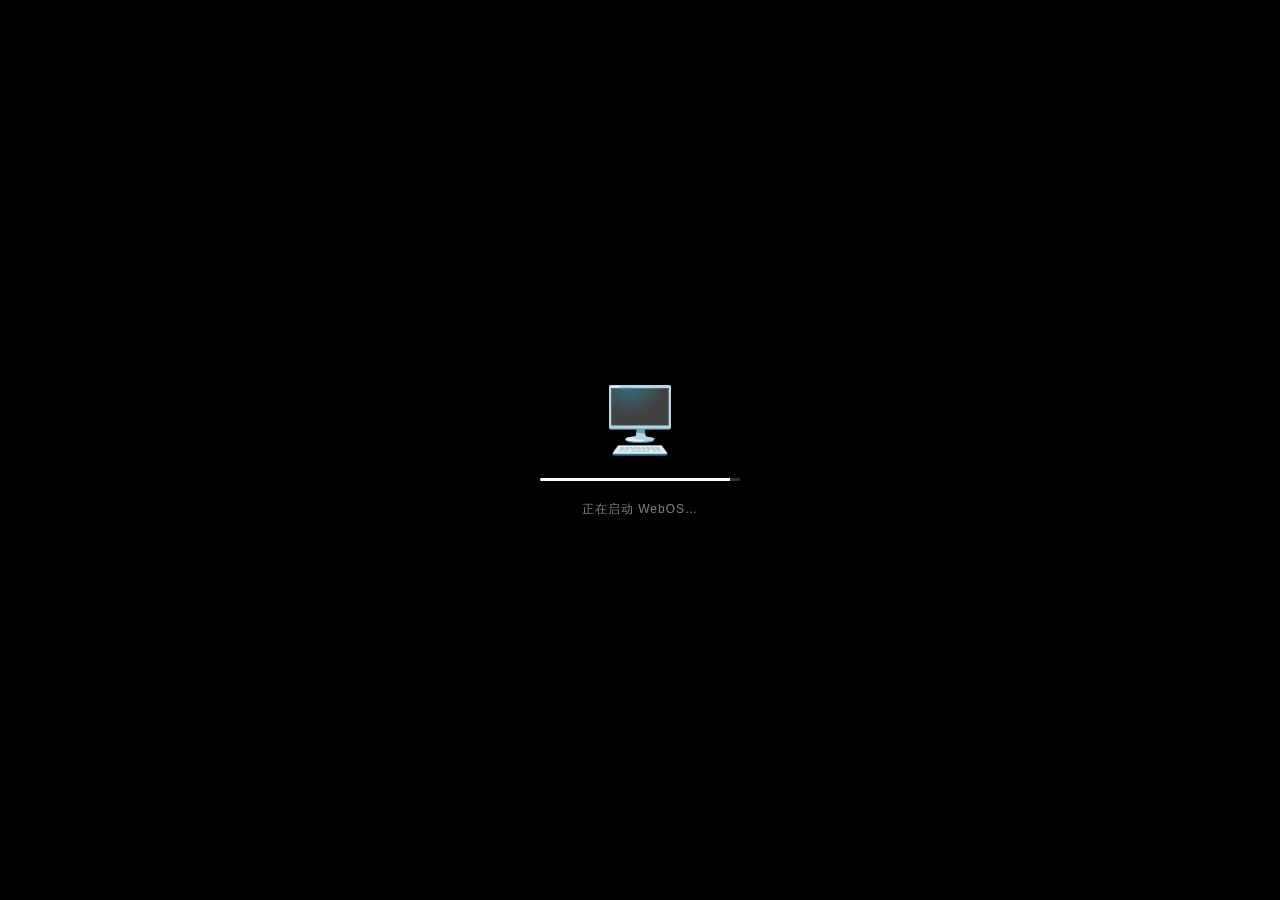
==== public/index.html @ 99ccc670 "4666ed22-6877-4fd0-a058-88bf414a915b" ====
<!DOCTYPE html>
<html lang="zh-CN">
<head>
<meta charset="UTF-8" />
<meta name="viewport" content="width=device-width, initial-scale=1, maximum-scale=1, user-scalable=no, viewport-fit=cover" />
<meta name="theme-color" content="#0f172a" />
<title>WebOS — 浏览器操作系统</title>
<style>
/* ============ RESET & BASE ============ */
*,*::before,*::after{box-sizing:border-box;margin:0;padding:0}
html,body{height:100%;overflow:hidden;overscroll-behavior:none}
body{font-family:-apple-system,BlinkMacSystemFont,"Segoe UI",Roboto,"PingFang SC","Microsoft YaHei",sans-serif;font-size:14px;background:#0f172a;color:var(--fg);-webkit-font-smoothing:antialiased;user-select:none}
button{font:inherit;color:inherit;background:none;border:none;cursor:pointer}
input,textarea{font:inherit}
img{max-width:100%;display:block}
:root{
  --fg:#1e293b;--bg:#f1f5f9;--card:#ffffff;--muted:#94a3b8;--border:#e2e8f0;
  --accent:#6366f1;--accent-fg:#fff;--primary:#6366f1;--danger:#ef4444;
  --menubar-bg:rgba(0,0,0,.25);--dock-bg:rgba(255,255,255,.22);--win-shadow:0 20px 60px rgba(0,0,0,.3);
  --radius:12px;
}
.dark{
  --fg:#e2e8f0;--bg:#0f172a;--card:#1e293b;--muted:#64748b;--border:#334155;
  --menubar-bg:rgba(0,0,0,.4);--dock-bg:rgba(255,255,255,.12);--win-shadow:0 24px 70px rgba(0,0,0,.55);
}
#root{position:fixed;inset:0;overflow:hidden}
.hidden{display:none!important}
.no-scrollbar::-webkit-scrollbar{display:none}.no-scrollbar{scrollbar-width:none}
.thin-scroll::-webkit-scrollbar{width:8px;height:8px}
.thin-scroll::-webkit-scrollbar-thumb{background:rgba(128,128,128,.4);border-radius:4px}
.thin-scroll::-webkit-scrollbar-track{background:transparent}
.tabular{font-variant-numeric:tabular-nums}

/* ============ BOOT ============ */
#boot{position:fixed;inset:0;z-index:9999;background:#000;color:#fff;display:flex;flex-direction:column;align-items:center;justify-content:center;gap:20px}
#boot .logo{font-size:64px;animation:pulse 1.5s ease-in-out infinite}
@keyframes pulse{0%,100%{opacity:.6}50%{opacity:1}}
#boot .bar{width:200px;height:3px;background:rgba(255,255,255,.2);border-radius:99px;overflow:hidden}
#boot .bar i{display:block;height:100%;background:#fff;width:0;transition:width .1s}
#boot .label{font-size:12px;color:rgba(255,255,255,.5);letter-spacing:1px}

/* ============ LOCK SCREEN ============ */
#lock{position:fixed;inset:0;z-index:9998;display:flex;flex-direction:column;align-items:center;justify-content:space-between;color:#fff;background-size:cover;background-position:center}
#lock .blur{position:absolute;inset:0;backdrop-filter:blur(30px) brightness(.6);transition:opacity .6s}
#lock .clock-view,#lock .login-view{position:relative;z-index:2;display:flex;flex-direction:column;align-items:center}
#lock .clock-view{padding-top:14vh}
#lock .big-time{font-size:min(22vw,120px);font-weight:600;line-height:1;letter-spacing:-2px;text-shadow:0 4px 30px rgba(0,0,0,.4)}
#lock .big-date{margin-top:8px;font-size:20px;font-weight:300;opacity:.95}
#lock .login-view{margin:auto;gap:16px}
#lock .avatar{width:108px;height:108px;border-radius:50%;background:rgba(255,255,255,.18);backdrop-filter:blur(10px);border:1px solid rgba(255,255,255,.4);display:flex;align-items:center;justify-content:center;box-shadow:0 10px 40px rgba(0,0,0,.3)}
#lock .avatar svg{width:56px;height:56px;stroke:rgba(255,255,255,.9)}
#lock .uname{font-size:22px;font-weight:500}
#lock .enter-pill{display:flex;align-items:center;gap:8px;padding:8px 8px 8px 20px;border-radius:99px;background:rgba(255,255,255,.2);border:1px solid rgba(255,255,255,.3);backdrop-filter:blur(10px);transition:.2s}
#lock .enter-pill:hover{background:rgba(255,255,255,.32)}
#lock .enter-pill .arrow{width:28px;height:28px;border-radius:50%;background:rgba(255,255,255,.3);display:flex;align-items:center;justify-content:center}
#lock .pwr-row{display:flex;gap:12px;margin-top:16px}
#lock .pwr-btn{width:40px;height:40px;border-radius:50%;background:rgba(255,255,255,.15);border:1px solid rgba(255,255,255,.2);backdrop-filter:blur(10px);display:flex;align-items:center;justify-content:center;transition:.2s}
#lock .pwr-btn:hover{background:rgba(255,255,255,.28)}
#lock .hint{position:relative;z-index:2;padding-bottom:8vh;font-size:13px;opacity:.7;animation:fade 2.5s ease-in-out infinite}
@keyframes fade{0%,100%{opacity:.4}50%{opacity:.85}}
#lock .top-clock{position:absolute;top:12px;right:16px;font-size:12px;opacity:.8;z-index:3}

/* ============ MENU BAR ============ */
#menubar{position:fixed;top:0;left:0;right:0;height:28px;z-index:9000;display:flex;align-items:center;padding:0 8px;gap:2px;color:#fff;background:var(--menubar-bg);backdrop-filter:blur(20px);border-bottom:1px solid rgba(255,255,255,.08);font-size:13px}
#menubar .mb-item{height:100%;padding:0 8px;display:flex;align-items:center;border-radius:5px;transition:background .15s}
#menubar .mb-item:hover{background:rgba(255,255,255,.18)}
#menubar .mb-item.active{background:rgba(255,255,255,.25)}
#menubar .mb-logo svg{width:14px;height:14px;fill:currentColor;opacity:.95}
#menubar .mb-app{font-weight:600}
#menubar .mb-spacer{flex:1}
#menubar .mb-right{display:flex;align-items:center;gap:1px}
#menubar .mb-right .mb-item{padding:0 6px}
#menubar .mb-right svg{width:15px;height:15px}
#menubar .mb-clock{padding:0 8px;display:flex;gap:8px}
.dropdown{position:absolute;top:30px;background:var(--card);border:1px solid var(--border);border-radius:10px;box-shadow:0 12px 40px rgba(0,0,0,.25);padding:6px;min-width:200px;z-index:9100;animation:drop .14s ease}
@keyframes drop{from{opacity:0;transform:translateY(-6px) scale(.97)}to{opacity:1;transform:none}}
.dropdown .item{display:flex;align-items:center;gap:8px;padding:6px 10px;border-radius:6px;font-size:13px;color:var(--fg)}
.dropdown .item:hover{background:var(--primary);color:#fff}
.dropdown .item .sc{margin-left:auto;font-size:11px;opacity:.6}
.dropdown .sep{height:1px;background:var(--border);margin:4px 8px}
.dropdown .item svg{width:14px;height:14px}

/* ============ DESKTOP ============ */
#desktop{position:absolute;inset:0;background-size:cover;background-position:center;overflow:hidden}
#desk-icons{position:absolute;top:40px;left:8px;display:grid;grid-auto-flow:column;grid-template-rows:repeat(auto-fill,92px);gap:2px;max-height:calc(100% - 150px)}
.desk-icon{display:flex;flex-direction:column;align-items:center;gap:4px;width:80px;padding:8px;border-radius:8px;transition:background .15s}
.desk-icon:hover{background:rgba(255,255,255,.12)}
.desk-icon.sel{background:rgba(255,255,255,.22)}
.desk-icon .ic{width:48px;height:48px;border-radius:25%;display:flex;align-items:center;justify-content:center;color:#fff;box-shadow:0 4px 12px rgba(0,0,0,.2);font-size:24px}
.desk-icon .nm{font-size:12px;color:#fff;text-align:center;line-height:1.2;text-shadow:0 1px 3px rgba(0,0,0,.6);max-width:100%;overflow:hidden;display:-webkit-box;-webkit-line-clamp:2;-webkit-box-orient:vertical}
#desk-clock{position:absolute;top:40px;right:24px;color:#fff;text-align:right;text-shadow:0 2px 8px rgba(0,0,0,.4);pointer-events:none}
#desk-clock .t{font-size:42px;font-weight:200;line-height:1}
#desk-clock .d{font-size:13px;opacity:.9;margin-top:4px}

/* ============ DOCK ============ */
#dock{position:absolute;bottom:8px;left:0;right:0;display:flex;justify-content:center;z-index:9000;pointer-events:none}
#dock .dock-inner{display:flex;align-items:flex-end;gap:6px;padding:6px 10px;border-radius:20px;background:var(--dock-bg);backdrop-filter:blur(24px);border:1px solid rgba(255,255,255,.25);box-shadow:0 12px 40px rgba(0,0,0,.25);pointer-events:auto;animation:dockIn .4s cubic-bezier(.2,.9,.3,1.2)}
@keyframes dockIn{from{transform:translateY(80px);opacity:0}to{transform:none;opacity:1}}
.dock-item{position:relative;display:flex;flex-direction:column;align-items:center;justify-content:flex-end;flex-shrink:0}
.dock-item .di-btn{width:var(--ds,52px);height:var(--ds,52px);border-radius:22%;display:flex;align-items:center;justify-content:center;color:#fff;box-shadow:0 4px 10px rgba(0,0,0,.25);transition:transform .05s;cursor:pointer;background:linear-gradient(135deg,var(--g1,#6366f1),var(--g2,#8b5cf6))}
.dock-item .di-btn svg{width:50%;height:50%;stroke:#fff}
.dock-item .di-btn .letter{font-size:calc(var(--ds,52px)*.42);font-weight:600;color:#fff}
.dock-item .tip{position:absolute;bottom:calc(100% + 6px);background:var(--card);color:var(--fg);border:1px solid var(--border);padding:4px 10px;border-radius:6px;font-size:12px;white-space:nowrap;box-shadow:0 4px 12px rgba(0,0,0,.2);opacity:0;pointer-events:none;transform:translateY(4px);transition:.15s}
.dock-item:hover .tip{opacity:1;transform:none}
.dock-item .dot{position:absolute;bottom:-4px;width:4px;height:4px;border-radius:50%;background:rgba(255,255,255,.8)}
.dock-sep{width:1px;height:40px;background:rgba(255,255,255,.2);align-self:center;margin:0 4px}
.dock-item .badge{position:absolute;top:-2px;right:-2px;min-width:16px;height:16px;padding:0 4px;border-radius:99px;background:var(--danger);color:#fff;font-size:10px;font-weight:600;display:flex;align-items:center;justify-content:center;border:2px solid rgba(255,255,255,.3)}

/* ============ WINDOWS ============ */
#windows{position:absolute;inset:0;pointer-events:none}
.win{position:absolute;display:flex;flex-direction:column;background:var(--card);border-radius:var(--radius);box-shadow:var(--win-shadow);border:1px solid var(--border);overflow:hidden;pointer-events:auto;animation:winOpen .18s cubic-bezier(.2,.8,.2,1)}
@keyframes winOpen{from{opacity:0;transform:scale(.95) translateY(10px)}to{opacity:1;transform:none}}
.win.maximized{border-radius:0}
.win.minimized{opacity:0;transform:scale(.85) translateY(240px);pointer-events:none;transition:.25s}
.win .titlebar{display:flex;align-items:center;gap:8px;height:32px;padding:0 10px;background:var(--muted);background:color-mix(in srgb,var(--muted) 20%,var(--card));border-bottom:1px solid var(--border);flex-shrink:0;cursor:grab}
.win .titlebar.dragging{cursor:grabbing}
.win .titlebar.inactive{opacity:.7}
.win .traffic{display:flex;gap:7px;align-items:center}
.win .traffic button{width:13px;height:13px;border-radius:50%;border:none;display:flex;align-items:center;justify-content:center}
.win .traffic .close{background:#ff5f57}.win .traffic .min{background:#febc2e}.win .traffic .max{background:#28c840}
.win .traffic button svg{width:8px;height:8px;opacity:0;stroke:rgba(0,0,0,.5)}
.win .traffic button:hover svg{opacity:1}
.win .title{flex:1;display:flex;align-items:center;gap:6px;min-width:0;font-size:12px;font-weight:500}
.win .title .tic{width:16px;height:16px;border-radius:4px;display:flex;align-items:center;justify-content:center;color:#fff;flex-shrink:0;background:linear-gradient(135deg,var(--g1,#6366f1),var(--g2,#8b5cf6))}
.win .title .tic svg{width:10px;height:10px}
.win .title .tn{overflow:hidden;text-overflow:ellipsis;white-space:nowrap}
.win .body{flex:1;min-height:0;overflow:hidden;background:var(--bg);position:relative}
.win .resize{position:absolute;z-index:5}
.win .resize.n{top:0;left:6px;right:6px;height:4px;cursor:ns-resize}
.win .resize.s{bottom:0;left:6px;right:6px;height:4px;cursor:ns-resize}
.win .resize.e{right:0;top:6px;bottom:6px;width:4px;cursor:ew-resize}
.win .resize.w{left:0;top:6px;bottom:6px;width:4px;cursor:ew-resize}
.win .resize.ne{top:0;right:0;width:10px;height:10px;cursor:nesw-resize}
.win .resize.nw{top:0;left:0;width:10px;height:10px;cursor:nwse-resize}
.win .resize.se{bottom:0;right:0;width:10px;height:10px;cursor:nwse-resize}
.win .resize.sw{bottom:0;left:0;width:10px;height:10px;cursor:nesw-resize}

/* ============ CONTEXT MENU ============ */
#ctxmenu{position:fixed;z-index:9500;min-width:180px;padding:5px;background:var(--card);border:1px solid var(--border);border-radius:10px;box-shadow:0 12px 40px rgba(0,0,0,.3);animation:drop .12s ease}
#ctxmenu .item{display:flex;align-items:center;gap:10px;padding:6px 12px;border-radius:6px;font-size:13px;color:var(--fg)}
#ctxmenu .item:hover{background:var(--primary);color:#fff}
#ctxmenu .sep{height:1px;background:var(--border);margin:4px 8px}

/* ============ COMMAND PALETTE ============ */
#palette-overlay{position:fixed;inset:0;z-index:9600;background:rgba(0,0,0,.35);backdrop-filter:blur(2px);display:flex;justify-content:center;padding-top:12vh}
#palette{width:min(560px,calc(100vw - 32px));background:var(--card);border:1px solid var(--border);border-radius:16px;box-shadow:0 24px 70px rgba(0,0,0,.4);overflow:hidden;align-self:flex-start;animation:drop .16s ease;height:fit-content;max-height:65vh;display:flex;flex-direction:column}
#palette .search{display:flex;align-items:center;gap:10px;padding:0 16px;height:56px;border-bottom:1px solid var(--border)}
#palette .search input{flex:1;background:none;border:none;outline:none;font-size:16px;color:var(--fg)}
#palette .list{overflow-y:auto;padding:8px}
#palette .grp{font-size:10px;font-weight:600;text-transform:uppercase;opacity:.5;padding:6px 8px 4px}
#palette .pitem{display:flex;align-items:center;gap:12px;padding:8px 10px;border-radius:8px;cursor:pointer}
#palette .pitem.active{background:var(--primary);color:#fff}
#palette .pitem .pic{width:24px;height:24px;border-radius:6px;display:flex;align-items:center;justify-content:center;color:#fff;flex-shrink:0;background:linear-gradient(135deg,var(--g1,#6366f1),var(--g2,#8b5cf6))}
#palette .pitem .pic svg{width:14px;height:14px}
#palette .pitem .pl{flex:1;font-size:14px;overflow:hidden;text-overflow:ellipsis;white-space:nowrap}
#palette .pitem .ph{font-size:11px;opacity:.6}

/* ============ GENERIC UI ============ */
.btn{display:inline-flex;align-items:center;gap:6px;padding:6px 14px;border-radius:8px;font-size:13px;background:var(--primary);color:#fff;transition:.15s}
.btn:hover{filter:brightness(1.1)}.btn:disabled{opacity:.4;cursor:not-allowed}
.btn.ghost{background:var(--muted);color:var(--fg)}.btn.ghost:hover{background:var(--border)}
.btn.danger{background:var(--danger)}
.icon-btn{width:32px;height:32px;border-radius:8px;display:flex;align-items:center;justify-content:center;transition:.15s}
.icon-btn:hover{background:var(--muted)}
.icon-btn svg{width:16px;height:16px}
input[type=range]{width:100%;height:4px;border-radius:99px;background:var(--border);appearance:none;-webkit-appearance:none}
input[type=range]::-webkit-slider-thumb{appearance:none;-webkit-appearance:none;width:14px;height:14px;border-radius:50%;background:var(--primary);border:2px solid #fff;box-shadow:0 1px 3px rgba(0,0,0,.3)}
.field{display:flex;align-items:center;gap:12px;padding:12px;border:1px solid var(--border);border-radius:10px}
.field label{flex:1;font-size:13px}

/* ============ APP: FILE MANAGER ============ */
.fm{display:flex;height:100%}
.fm .sidebar{width:160px;border-right:1px solid var(--border);background:color-mix(in srgb,var(--muted) 15%,transparent);padding:8px;display:flex;flex-direction:column;gap:2px;flex-shrink:0}
.fm .sidebar .si{display:flex;align-items:center;gap:8px;padding:8px 10px;border-radius:8px;font-size:13px;cursor:pointer}
.fm .sidebar .si.active{background:var(--primary);color:#fff}
.fm .sidebar .si:hover:not(.active){background:var(--muted)}
.fm .sidebar .si svg{width:16px;height:16px}
.fm .main{flex:1;display:flex;flex-direction:column;min-width:0}
.fm .toolbar{display:flex;align-items:center;gap:4px;padding:6px 8px;border-bottom:1px solid var(--border);height:44px;flex-shrink:0}
.fm .crumb{flex:1;display:flex;align-items:center;gap:4px;font-size:13px;min-width:0;overflow:hidden;padding:0 8px}
.fm .crumb span{cursor:pointer;white-space:nowrap}.fm .crumb span:hover{text-decoration:underline}
.fm .content{flex:1;overflow-y:auto;padding:12px}
.fm .grid{display:grid;grid-template-columns:repeat(auto-fill,minmax(92px,1fr));gap:6px}
.fm .fitem{display:flex;flex-direction:column;align-items:center;gap:6px;padding:10px;border-radius:10px;cursor:default;text-align:center;position:relative}
.fm .fitem:hover{background:var(--muted)}
.fm .fitem.sel{background:color-mix(in srgb,var(--primary) 15%,transparent);outline:1px solid var(--primary)}
.fm .fitem .fico{width:52px;height:52px;border-radius:12px;display:flex;align-items:center;justify-content:center}
.fm .fitem .fico svg{width:28px;height:28px}
.fm .fitem .fico.folder{background:color-mix(in srgb,#f59e0b 15%,transparent)}.fm .fitem .fico.folder svg{stroke:#f59e0b}
.fm .fitem .fico.txt{background:color-mix(in srgb,#0ea5e9 15%,transparent)}.fm .fitem .fico.txt svg{stroke:#0ea5e9}
.fm .fitem .fico.img{background:color-mix(in srgb,#10b981 15%,transparent)}.fm .fitem .fico.img svg{stroke:#10b981}
.fm .fitem .fico.unk{background:var(--muted)}.fm .fitem .fico.unk svg{stroke:var(--muted)}
.fm .fitem .fnm{font-size:12px;word-break:break-all;line-height:1.3;display:-webkit-box;-webkit-line-clamp:2;-webkit-box-orient:vertical;overflow:hidden;width:100%}
.fm .fitem .acts{position:absolute;top:4px;right:4px;display:none;gap:2px;background:var(--card);border:1px solid var(--border);border-radius:6px;padding:2px}
.fm .fitem:hover .acts{display:flex}
.fm .fitem .acts button{width:22px;height:22px;border-radius:4px;display:flex;align-items:center;justify-content:center}.fm .fitem .acts button:hover{background:var(--muted)}
.fm .fitem .acts svg{width:12px;height:12px}
.fm .statusbar{display:flex;justify-content:space-between;padding:4px 12px;border-top:1px solid var(--border);font-size:11px;color:var(--muted);height:26px;align-items:center}

/* ============ APP: BROWSER ============ */
.br{display:flex;flex-direction:column;height:100%;background:var(--bg)}
.br .tabs{display:flex;align-items:center;gap:4px;padding:6px 8px;height:36px;background:var(--card);border-bottom:1px solid var(--border);overflow-x:auto}
.br .tab{display:flex;align-items:center;gap:6px;padding:4px 8px 4px 10px;border-radius:8px;background:var(--muted);font-size:12px;max-width:180px;cursor:pointer}
.br .tab.active{background:var(--bg)}
.br .tab .tx{overflow:hidden;text-overflow:ellipsis;white-space:nowrap}
.br .tab .x{width:16px;height:16px;border-radius:4px;display:flex;align-items:center;justify-content:center}.br .tab .x:hover{background:var(--border)}
.br .tab .x svg{width:10px;height:10px}
.br .toolbar{display:flex;align-items:center;gap:4px;padding:6px 8px;border-bottom:1px solid var(--border);background:var(--card)}
.br .addr{flex:1;display:flex;align-items:center;gap:8px;height:30px;padding:0 12px;margin:0 4px;border-radius:99px;background:var(--muted);border:1px solid var(--border)}
.br .addr input{flex:1;background:none;border:none;outline:none;font-size:13px;color:var(--fg);min-width:0}
.br .addr svg{width:14px;height:14px;stroke:var(--muted);flex-shrink:0}
.br .content{flex:1;position:relative;background:#fff}
.br .content iframe{width:100%;height:100%;border:0}
.br .newtab{display:flex;flex-direction:column;align-items:center;padding:40px 20px;background:linear-gradient(180deg,var(--bg),var(--card))}
.br .newtab .logo{width:64px;height:64px;border-radius:16px;background:linear-gradient(135deg,#0ea5e9,#06b6d4);display:flex;align-items:center;justify-content:center;color:#fff;margin-bottom:12px}
.br .newtab .logo svg{width:32px;height:32px}
.br .newtab h1{font-size:20px;font-weight:300;margin-bottom:20px;color:var(--fg)}
.br .newtab .search{width:min(480px,100%);display:flex;align-items:center;gap:10px;height:48px;padding:0 18px;border-radius:99px;background:var(--card);border:1px solid var(--border);box-shadow:0 2px 8px rgba(0,0,0,.06)}
.br .newtab .search input{flex:1;background:none;border:none;outline:none;font-size:15px;color:var(--fg)}
.br .ql{display:grid;grid-template-columns:repeat(4,1fr);gap:16px;margin-top:28px;width:min(480px,100%)}
.br .ql button{display:flex;flex-direction:column;align-items:center;gap:6px}
.br .ql .qi{width:52px;height:52px;border-radius:14px;display:flex;align-items:center;justify-content:center;color:#fff;font-size:22px}
.br .ql .qn{font-size:12px;color:var(--fg)}

/* ============ APP: TEXT EDITOR ============ */
.te{display:flex;flex-direction:column;height:100%}
.te .toolbar{display:flex;align-items:center;gap:6px;padding:6px 10px;border-bottom:1px solid var(--border);height:44px;background:var(--card)}
.te .toolbar .fn{flex:1;font-size:13px;font-weight:500;overflow:hidden;text-overflow:ellipsis;white-space:nowrap}
.te .editor{flex:1;display:flex;background:var(--bg)}
.te .gutter{padding:12px 8px;text-align:right;font-family:ui-monospace,monospace;font-size:13px;line-height:1.6;color:var(--muted);background:var(--card);border-right:1px solid var(--border);user-select:none;overflow:hidden;min-width:44px}
.te textarea{flex:1;padding:12px;border:none;outline:none;resize:none;background:none;font-family:ui-monospace,monospace;font-size:13px;line-height:1.6;color:var(--fg)}
.te .statusbar{display:flex;gap:16px;padding:4px 12px;border-top:1px solid var(--border);font-size:11px;color:var(--muted);height:26px;align-items:center}

/* ============ APP: TERMINAL ============ */
.term{height:100%;background:#0c0c0c;color:#e2e8f0;font-family:ui-monospace,"SF Mono",Menlo,monospace;font-size:13px;display:flex;flex-direction:column}
.term .out{flex:1;overflow-y:auto;padding:10px 12px;line-height:1.5}
.term .out .line{white-space:pre-wrap;word-break:break-word}
.term .out .prompt-line{display:flex;gap:6px}
.term .out .ps{color:#10b981;flex-shrink:0}
.term .input-line{display:flex;gap:6px;padding:6px 12px 10px;align-items:center}
.term .input-line .ps{color:#10b981;flex-shrink:0}
.term input{flex:1;background:none;border:none;outline:none;color:inherit;font:inherit}

/* ============ APP: CALCULATOR ============ */
.calc{display:flex;flex-direction:column;height:100%;background:var(--card);padding:12px}
.calc .display{flex:1;display:flex;flex-direction:column;justify-content:flex-end;align-items:flex-end;padding:12px;min-height:80px}
.calc .expr{font-size:14px;color:var(--muted);min-height:20px;word-break:break-all;text-align:right}
.calc .result{font-size:42px;font-weight:300;color:var(--fg);word-break:break-all;text-align:right}
.calc .grid{display:grid;grid-template-columns:repeat(4,1fr);gap:8px}
.calc button{height:56px;border-radius:12px;font-size:20px;background:var(--muted);color:var(--fg);transition:.1s}
.calc button:hover{filter:brightness(1.1)}
.calc button:active{transform:scale(.95)}
.calc button.op{background:var(--primary);color:#fff}
.calc button.fn{background:var(--border)}
.calc button.eq{background:var(--accent);color:#fff}
.calc button.span2{grid-column:span 2;justify-content:flex-start;padding-left:24px}

/* ============ APP: SETTINGS ============ */
.set{display:flex;height:100%}
.set .nav{width:160px;border-right:1px solid var(--border);background:color-mix(in srgb,var(--muted) 15%,transparent);padding:8px;display:flex;flex-direction:column;gap:2px}
.set .nav .ni{display:flex;align-items:center;gap:8px;padding:8px 10px;border-radius:8px;font-size:13px;cursor:pointer}
.set .nav .ni.active{background:var(--primary);color:#fff}
.set .nav .ni:hover:not(.active){background:var(--muted)}
.set .nav .ni svg{width:16px;height:16px}
.set .content{flex:1;overflow-y:auto;padding:20px}
.set .content h2{font-size:18px;margin-bottom:16px}
.set .section{margin-bottom:24px;max-width:560px}
.set .wp-grid{display:grid;grid-template-columns:repeat(4,1fr);gap:10px}
.set .wp{position:relative;height:64px;border-radius:10px;overflow:hidden;border:2px solid transparent;cursor:pointer;background-size:cover;background-position:center}
.set .wp.active{border-color:var(--primary)}
.set .wp .wn{position:absolute;bottom:4px;left:8px;font-size:11px;color:#fff;text-shadow:0 1px 2px rgba(0,0,0,.6)}
.set .accent-row{display:flex;gap:8px;flex-wrap:wrap}
.set .accent-row button{width:32px;height:32px;border-radius:50%;border:2px solid transparent}
.set .accent-row button.active{border-color:var(--fg)}
.set .theme-row{display:flex;gap:12px}
.set .theme-card{flex:1;display:flex;align-items:center;gap:12px;padding:12px;border:2px solid var(--border);border-radius:12px;cursor:pointer}
.set .theme-card.active{border-color:var(--primary)}

/* ============ APP: APP STORE ============ */
.as{display:flex;height:100%}
.as .nav{width:160px;border-right:1px solid var(--border);background:color-mix(in srgb,var(--muted) 15%,transparent);padding:8px;display:flex;flex-direction:column;gap:2px}
.as .nav .ni{display:flex;align-items:center;gap:8px;padding:8px 10px;border-radius:8px;font-size:13px;cursor:pointer}
.as .nav .ni.active{background:var(--primary);color:#fff}
.as .nav .ni:hover:not(.active){background:var(--muted)}
.as .main{flex:1;display:flex;flex-direction:column;min-width:0}
.as .searchbar{padding:10px;border-bottom:1px solid var(--border);display:flex;gap:8px;align-items:center}
.as .searchbar .si{flex:1;display:flex;align-items:center;gap:8px;height:36px;padding:0 12px;border-radius:8px;background:var(--muted)}
.as .searchbar input{flex:1;background:none;border:none;outline:none;font-size:13px;color:var(--fg)}
.as .cards{flex:1;overflow-y:auto;padding:16px}
.as .custom{padding:14px;border:2px dashed var(--border);border-radius:12px;margin-bottom:16px}
.as .custom .row{display:grid;grid-template-columns:1fr 1fr auto;gap:8px;margin-top:10px}
.as .grid{display:grid;grid-template-columns:repeat(auto-fill,minmax(240px,1fr));gap:12px}
.as .card{display:flex;flex-direction:column;gap:10px;padding:12px;border:1px solid var(--border);border-radius:12px;background:var(--card)}
.as .card .top{display:flex;align-items:center;gap:10px}
.as .card .ai{width:48px;height:48px;border-radius:12px;display:flex;align-items:center;justify-content:center;color:#fff;font-size:20px;font-weight:600;flex-shrink:0}
.as .card .meta{flex:1;min-width:0}
.as .card .meta .nm{font-weight:600;font-size:14px}
.as .card .meta .ds{font-size:12px;color:var(--muted);overflow:hidden;text-overflow:ellipsis;white-space:nowrap}

/* ============ APP: CLOCK ============ */
.clock-app{padding:16px;height:100%;overflow-y:auto}
.clock-app .analog{display:flex;justify-content:center;margin:20px 0}
.clock-app .digital{text-align:center;font-size:32px;font-weight:200}
.tabs{display:flex;gap:2px;padding:8px;border-bottom:1px solid var(--border)}
.tabs .tab{padding:8px 16px;border-radius:8px;font-size:13px;cursor:pointer}
.tabs .tab.active{background:var(--primary);color:#fff}

/* ============ APP: ABOUT ============ */
.about{padding:24px;height:100%;overflow-y:auto;text-align:center}
.about .logo{font-size:56px;margin-bottom:8px}
.about h1{font-size:24px;font-weight:300}
.about .ver{font-size:13px;color:var(--muted);margin-bottom:24px}
.about .info{text-align:left;max-width:440px;margin:0 auto}
.about .info .row{display:flex;justify-content:space-between;padding:8px 0;border-bottom:1px solid var(--border);font-size:13px}
.about .info .row .k{color:var(--muted)}

/* ============ SNAP OVERLAY ============ */
#snap-overlay{position:fixed;z-index:8500;border-radius:12px;border:2px solid rgba(255,255,255,.6);background:rgba(255,255,255,.12);pointer-events:none;transition:.1s}

/* ============ MOBILE ============ */
#mobile{position:absolute;inset:0;display:flex;flex-direction:column;color:#fff;overflow:hidden;background-size:cover;background-position:center}
#mobile .statusbar{display:flex;justify-content:space-between;align-items:center;padding:0 20px;height:28px;font-size:12px;font-weight:600;flex-shrink:0}
#mobile .home{flex:1;display:flex;flex-direction:column;overflow-y:auto;padding:20px}
#mobile .mclock{text-align:center;padding:20px 0 30px}
#mobile .mclock .t{font-size:56px;font-weight:200;line-height:1}
#mobile .mclock .d{font-size:14px;opacity:.9;margin-top:6px}
#mobile .msearch{margin:0 16px 16px;display:flex;align-items:center;gap:8px;height:36px;padding:0 14px;border-radius:99px;background:rgba(255,255,255,.2);backdrop-filter:blur(10px)}
#mobile .msearch input{flex:1;background:none;border:none;outline:none;color:#fff;font-size:14px}
#mobile .msearch input::placeholder{color:rgba(255,255,255,.7)}
#mobile .mgrid{display:grid;grid-template-columns:repeat(4,1fr);gap:20px 12px;padding:0 12px}
#mobile .micon{display:flex;flex-direction:column;align-items:center;gap:6px}
#mobile .micon .ic{width:56px;height:56px;border-radius:22%;display:flex;align-items:center;justify-content:center;color:#fff;box-shadow:0 4px 12px rgba(0,0,0,.25)}
#mobile .micon .ic svg{width:28px;height:28px}
#mobile .micon .nm{font-size:11px;text-shadow:0 1px 3px rgba(0,0,0,.6)}
#mobile .mdock{margin:0 16px 12px;display:flex;justify-content:center;gap:14px;padding:12px;border-radius:28px;background:rgba(255,255,255,.2);backdrop-filter:blur(20px)}
#mobile .mdock .micon .ic{width:48px;height:48px}
#mobile .mhome-bar{display:flex;justify-content:center;padding:6px 0 8px}
#mobile .mhome-bar button{width:128px;height:5px;border-radius:99px;background:rgba(255,255,255,.6)}
#mobile .mapp{flex:1;display:flex;flex-direction:column;background:var(--bg);overflow:hidden}
#mobile .mapp .topbar{display:flex;align-items:center;gap:8px;height:44px;padding:0 8px;background:var(--card);border-bottom:1px solid var(--border)}
#mobile .mapp .topbar .title{flex:1;font-size:14px;font-weight:500;overflow:hidden;text-overflow:ellipsis;white-space:nowrap}
#mobile .mapp .content{flex:1;overflow:hidden;position:relative}

/* SVG icon defaults */
svg{fill:none;stroke-width:2;stroke-linecap:round;stroke-linejoin:round}
</style>
</head>
<body>
<div id="root"></div>
<div id="boot" class="hidden">
  <div class="logo">🖥️</div>
  <div class="bar"><i id="boot-bar"></i></div>
  <div class="label">正在启动 WebOS…</div>
</div>
<script>
/* ===================================================================
   WebOS — Standalone Single-File Edition
   全部功能内联，离线可用。数据保存在 localStorage (key: webos-standalone)
=================================================================== */
(function(){
'use strict';

/* ---------- Utils ---------- */
const $ = (s,r=document)=>r.querySelector(s);
const $$ = (s,r=document)=>Array.from(r.querySelectorAll(s));
const uid = (p='id')=>p+'_'+Date.now().toString(36)+'_'+Math.random().toString(36).slice(2,7);
const el = (tag,props={},children=[])=>{
  const e=document.createElement(tag);
  for(const k in props){
    if(k==='class')e.className=props[k];
    else if(k==='style')e.style.cssText=props[k];
    else if(k==='html')e.innerHTML=props[k];
    else if(k.startsWith('on')&&typeof props[k]==='function')e.addEventListener(k.slice(2).toLowerCase(),props[k]);
    else if(k==='dataset')Object.assign(e.dataset,props[k]);
    else e.setAttribute(k,props[k]);
  }
  (Array.isArray(children)?children:[children]).forEach(c=>{
    if(c==null)return;
    e.appendChild(typeof c==='string'?document.createTextNode(c):c);
  });
  return e;
};
const svgIcon = (paths,opts={})=>{
  const s=document.createElementNS('http://www.w3.org/2000/svg','svg');
  s.setAttribute('viewBox','0 0 24 24');
  s.setAttribute('fill',opts.fill||'none');
  s.setAttribute('stroke',opts.stroke||'currentColor');
  s.setAttribute('stroke-width',opts.sw||2);
  s.setAttribute('stroke-linecap','round');
  s.setAttribute('stroke-linejoin','round');
  (Array.isArray(paths)?paths:[paths]).forEach(d=>{
    const p=document.createElementNS('http://www.w3.org/2000/svg','path');
    p.setAttribute('d',d);s.appendChild(p);
  });
  return s;
};
// Icon set (lucide-style paths)
const ICONS = {
  globe:'M12 22c5.523 0 10-4.477 10-10S17.523 2 12 2 2 6.477 2 12s4.477 10 10 10zM2 12h20M12 2a15.3 15.3 0 0 1 4 10 15.3 15.3 0 0 1-4 10 15.3 15.3 0 0 1-4-10 15.3 15.3 0 0 1 4-10z',
  folder:'M4 20h16a2 2 0 0 0 2-2V8a2 2 0 0 0-2-2h-7.93a2 2 0 0 1-1.66-.9l-.82-1.2A2 2 0 0 0 7.93 3H4a2 2 0 0 0-2 2v13c0 1.1.9 2 2 2z',
  settings:'M12 15a3 3 0 1 0 0-6 3 3 0 0 0 0 6z M19.4 15a1.65 1.65 0 0 0 .33 1.82l.06.06a2 2 0 1 1-2.83 2.83l-.06-.06a1.65 1.65 0 0 0-1.82-.33 1.65 1.65 0 0 0-1 1.51V21a2 2 0 1 1-4 0v-.09A1.65 1.65 0 0 0 9 19.4a1.65 1.65 0 0 0-1.82.33l-.06.06a2 2 0 1 1-2.83-2.83l.06-.06a1.65 1.65 0 0 0 .33-1.82 1.65 1.65 0 0 0-1.51-1H3a2 2 0 1 1 0-4h.09A1.65 1.65 0 0 0 4.6 9a1.65 1.65 0 0 0-.33-1.82l-.06-.06a2 2 0 1 1 2.83-2.83l.06.06a1.65 1.65 0 0 0 1.82.33H9a1.65 1.65 0 0 0 1-1.51V3a2 2 0 1 1 4 0v.09a1.65 1.65 0 0 0 1 1.51 1.65 1.65 0 0 0 1.82-.33l.06-.06a2 2 0 1 1 2.83 2.83l-.06.06a1.65 1.65 0 0 0-.33 1.82V9a1.65 1.65 0 0 0 1.51 1H21a2 2 0 1 1 0 4h-.09a1.65 1.65 0 0 0-1.51 1z',
  shopping:'M6 2 3 6v14a2 2 0 0 0 2 2h14a2 2 0 0 0 2-2V6l-3-4zM3 6h18M16 10a4 4 0 0 1-8 0',
  filetext:'M14 2H6a2 2 0 0 0-2 2v16a2 2 0 0 0 2 2h12a2 2 0 0 0 2-2V8zM14 2v6h6M16 13H8M16 17H8M10 9H8',
  calculator:'M4 2a2 2 0 0 0-2 2v16a2 2 0 0 0 2 2h16a2 2 0 0 0 2-2V4a2 2 0 0 0-2-2zM8 6h8M8 10h2M8 14h2M8 18h2M14 10h2M14 14h2M14 18h2',
  terminal:'M4 17l6-6-6-6M12 19h8',
  music:'M9 18V5l12-2v13M6 18a3 3 0 1 0 0-1zM18 16a3 3 0 1 0 0-1z',
  image:'M3 3h18v18H3zM3 16l5-5 4 4 3-3 6 6M8.5 8a1.5 1.5 0 1 0 0-.01',
  clock:'M12 22a10 10 0 1 0 0-20 10 10 0 0 0 0 20zM12 6v6l4 2',
  info:'M12 22a10 10 0 1 0 0-20 10 10 0 0 0 0 20zM12 16v-4M12 8h.01',
  paint:'M19.433 8.4a2.5 2.5 0 0 0-2.025.5l-7.5 5.5a2.5 2.5 0 1 0 3 4l7.5-5.5a2.5 2.5 0 0 0-.975-4.5zM2 22l1.5-4L13 8.5l3 3-9.5 9.5z',
  trash:'M3 6h18M19 6v14a2 2 0 0 1-2 2H7a2 2 0 0 1-2-2V6m3 0V4a2 2 0 0 1 2-2h4a2 2 0 0 1 2 2v2M10 11v6M14 11v6',
  search:'M11 19a8 8 0 1 0 0-16 8 8 0 0 0 0 16zM21 21l-4.3-4.3',
  power:'M18.36 6.64a9 9 0 1 1-12.73 0M12 2v10',
  restart:'M3 12a9 9 0 1 0 3-6.7L3 8M3 3v5h5',
  lock:'M5 11h14v10H5zM8 11V7a4 4 0 0 1 8 0v4',
  sun:'M12 1v2M12 21v2M4.2 4.2l1.4 1.4M18.4 18.4l1.4 1.4M1 12h2M21 12h2M4.2 19.8l1.4-1.4M18.4 5.6l1.4-1.4M12 7a5 5 0 1 0 0 10 5 5 0 0 0 0-10z',
  moon:'M12 3a6 6 0 0 0 9 9 9 9 0 1 1-9-9z',
  wifi:'M5 12.55a11 11 0 0 1 14 0M8.5 16.1a6 6 0 0 1 7 0M2 8.82a15 15 0 0 1 20 0M12 20h.01',
  battery:'M2 7h16v10H2zM22 11v2',
  volume:'M11 5L6 9H2v6h4l5 4V5zM15.5 8.5a5 5 0 0 1 0 7M19 5a9 9 0 0 1 0 14',
  bell:'M18 8a6 6 0 0 0-12 0c0 7-3 9-3 9h18s-3-2-3-9M13.7 21a2 2 0 0 1-3.4 0',
  user:'M20 21v-2a4 4 0 0 0-4-4H8a4 4 0 0 0-4 4v2M12 11a4 4 0 1 0 0-8 4 4 0 0 0 0 8z',
  chevronLeft:'M15 18l-6-6 6-6',chevronRight:'M9 18l6-6-6-6',chevronUp:'M18 15l-6-6-6 6',
  arrowLeft:'M19 12H5M12 19l-7-7 7-7',arrowRight:'M5 12h14M12 5l7 7-7 7',arrowUp:'M12 19V5M5 12l7-7 7 7',
  plus:'M12 5v14M5 12h14',x:'M18 6L6 18M6 6l18 12',minus:'M5 12h14',
  download:'M21 15v4a2 2 0 0 1-2 2H5a2 2 0 0 1-2-2v-4M7 10l5 5 5-5M12 15V3',
  save:'M19 21H5a2 2 0 0 1-2-2V5a2 2 0 0 1 2-2h11l5 5v11a2 2 0 0 1-2 2zM17 21v-8H7v8M7 3v5h8',
  pencil:'M12 20h9M16.5 3.5a2.12 2.12 0 0 1 3 3L7 19l-4 1 1-4z',
  star:'M12 2l3.09 6.26L22 9.27l-5 4.87 1.18 6.88L12 17.77l-6.18 3.25L7 14.14 2 9.27l6.91-1.01z',
  home:'M3 9l9-7 9 7v11a2 2 0 0 1-2 2H5a2 2 0 0 1-2-2zM9 22V12h6v10',
  rotate:'M21 12a9 9 0 1 1-3-6.7L21 8M21 3v5h-5',
  zoomIn:'M11 19a8 8 0 1 0 0-16 8 8 0 0 0 0 16zM21 21l-4.3-4.3M11 8v6M8 11h6',
  zoomOut:'M11 19a8 8 0 1 0 0-16 8 8 0 0 0 0 16zM21 21l-4.3-4.3M8 11h6',
  maximize:'M15 3h6v6M9 21H3v-6M21 3l-7 7M3 21l7-7',
  folderPlus:'M4 20h16a2 2 0 0 0 2-2V8a2 2 0 0 0-2-2h-7.93a2 2 0 0 1-1.66-.9l-.82-1.2A2 2 0 0 0 7.93 3H4a2 2 0 0 0-2 2v13c0 1.1.9 2 2 2zM12 10v6M9 13h6',
  upload:'M21 15v4a2 2 0 0 1-2 2H5a2 2 0 0 1-2-2v-4M17 8l-5-5-5 5M12 3v12',
  list:'M8 6h13M8 12h13M8 18h13M3 6h.01M3 12h.01M3 18h.01',
  grid:'M3 3h7v7H3zM14 3h7v7h-7zM14 14h7v7h-7zM3 14h7v7H3z',
  file:'M14 2H6a2 2 0 0 0-2 2v16a2 2 0 0 0 2 2h12a2 2 0 0 0 2-2V8zM14 2v6h6',
  fileImg:'M4 4h16v16H4zM4 15l4-4 4 4 3-3 5 5',
  play:'M5 3l14 9-14 9z',pause:'M6 4h4v16H6zM14 4h4v16h-4z',
  skip:'M5 4l10 8-10 8zM19 5v14',
  eye:'M1 12s4-8 11-8 11 8 11 8-4 8-11 8-11-8-11-8zM12 9a3 3 0 1 0 0 6 3 3 0 0 0 0-6z',
  code:'M16 18l6-6-6-6M8 6l-6 6 6 6',
  command:'M18 3a3 3 0 0 0-3 3v12a3 3 0 0 0 3 3 3 3 0 0 0 3-3 3 3 0 0 0-3-3H6a3 3 0 0 0-3 3 3 3 0 0 0 3 3 3 3 0 0 0 3-3V6a3 3 0 0 0-3-3 3 3 0 0 0-3 3 3 3 0 0 0 3 3h12a3 3 0 0 0 3-3 3 3 0 0 0-3-3z',
};
function icon(name,opts){return svgIcon(ICONS[name]||ICONS.file,opts);}

/* ---------- State ---------- */
const WALLPAPERS = [
  {id:'aurora',name:'极光',css:'radial-gradient(at 20% 20%, #4f46e5 0px, transparent 50%), radial-gradient(at 80% 10%, #db2777 0px, transparent 50%), radial-gradient(at 60% 80%, #0891b2 0px, transparent 50%), linear-gradient(135deg, #0f172a, #1e1b4b)'},
  {id:'sunset',name:'日落',css:'linear-gradient(135deg, #f97316 0%, #db2777 50%, #7c3aed 100%)'},
  {id:'ocean',name:'海洋',css:'linear-gradient(135deg, #0ea5e9 0%, #06b6d4 50%, #14b8a6 100%)'},
  {id:'forest',name:'森林',css:'linear-gradient(135deg, #14532d 0%, #16a34a 50%, #84cc16 100%)'},
  {id:'graphite',name:'石墨',css:'linear-gradient(135deg, #0f172a 0%, #1e293b 50%, #334155 100%)'},
  {id:'bloom',name:'绽放',css:'radial-gradient(at 0% 0%, #8b5cf6 0px, transparent 50%), radial-gradient(at 100% 100%, #ec4899 0px, transparent 50%), linear-gradient(135deg, #1e1b4b, #0f172a)'},
  {id:'sand',name:'沙丘',css:'linear-gradient(135deg, #fef3c7 0%, #fcd34d 40%, #d97706 100%)'},
  {id:'night',name:'夜空',css:'radial-gradient(2px 2px at 20% 30%, #fff, transparent), radial-gradient(1px 1px at 60% 70%, #fff, transparent), radial-gradient(1.5px 1.5px at 80% 20%, #fff, transparent), radial-gradient(1px 1px at 35% 85%, #fff, transparent), linear-gradient(180deg, #020617, #1e1b4b)'},
];

const DEFAULT_APPS = [
  {id:'filemanager',name:'访达',icon:'folder',g1:'#f59e0b',g2:'#ea580c',builtin:true,w:760,h:520,mw:360,mh:320},
  {id:'browser',name:'浏览器',icon:'globe',g1:'#0ea5e9',g2:'#06b6d4',builtin:true,w:920,h:620,mw:380,mh:320},
  {id:'appstore',name:'应用商店',icon:'shopping',g1:'#ec4899',g2:'#be185d',builtin:true,w:860,h:600,mw:360,mh:380},
  {id:'settings',name:'设置',icon:'settings',g1:'#64748b',g2:'#334155',builtin:true,w:720,h:540,mw:340,mh:360},
  {id:'texteditor',name:'文本编辑',icon:'filetext',g1:'#eab308',g2:'#d97706',builtin:true,w:680,h:520,mw:300,mh:260},
  {id:'terminal',name:'终端',icon:'terminal',g1:'#3f3f46',g2:'#18181b',builtin:true,w:680,h:440,mw:340,mh:240},
  {id:'calculator',name:'计算器',icon:'calculator',g1:'#10b981',g2:'#0d9488',builtin:true,w:320,h:520,mw:280,mh:460},
  {id:'clock',name:'时钟',icon:'clock',g1:'#6366f1',g2:'#7c3aed',builtin:true,w:520,h:440,mw:340,mh:360},
  {id:'about',name:'关于',icon:'info',g1:'#3b82f6',g2:'#06b6d4',builtin:true,w:520,h:460,mw:340,mh:360},
];

const state = {
  phase:'boot',
  windows:[], activeWin:null, zTop:10,
  apps: DEFAULT_APPS.map(a=>({...a})),
  settings:{wallpaper:'aurora',theme:'dark',accent:'#6366f1',username:'用户',volume:70,brightness:100},
  files:[
    {id:'f_docs',name:'文档',type:'folder',parentId:null,createdAt:Date.now(),updatedAt:Date.now()},
    {id:'f_pics',name:'图片',type:'folder',parentId:null,createdAt:Date.now(),updatedAt:Date.now()},
    {id:'f_music',name:'音乐',type:'folder',parentId:null,createdAt:Date.now(),updatedAt:Date.now()},
    {id:'f_welcome',name:'欢迎.txt',type:'file',parentId:'f_docs',mimeType:'text/plain',content:'欢迎使用 WebOS 离线版！\n\n这是一个完全运行在浏览器中的伪操作系统，单文件、离线可用。\n\n特性：\n• macOS 风格菜单栏 + 放大 Dock\n• 窗口拖拽/缩放/最小化/最大化/贴边\n• 内置应用：访达、浏览器、应用商店、终端、计算器等\n• 可安装任意网站为应用\n• 数据保存在浏览器本地\n• 移动端自适应\n\n提示：右键桌面换壁纸，Ctrl+K 打开命令面板。',createdAt:Date.now(),updatedAt:Date.now()},
    {id:'f_readme',name:'README.md',type:'file',parentId:'f_docs',mimeType:'text/markdown',content:'# WebOS\n\n一个**浏览器伪操作系统**。\n\n## 功能\n\n- 窗口管理\n- 文件系统\n- 应用安装\n\n> 数据保存在本地。\n\n[官网](https://example.com)',createdAt:Date.now(),updatedAt:Date.now()},
  ],
  trash:[], notifications:[],
  bookmarks:[{id:'b1',title:'Bing',url:'https://www.bing.com'},{id:'b2',title:'Wikipedia',url:'https://www.wikipedia.org'},{id:'b3',title:'GitHub',url:'https://github.com'}],
  history:[],
  startMenuOpen:false, paletteOpen:false, ctxMenu:null, snapPreview:null,
};

const STORE_KEY='webos-standalone';
function save(){
  try{
    localStorage.setItem(STORE_KEY,JSON.stringify({
      apps:state.apps,settings:state.settings,files:state.files,trash:state.trash,
      notifications:state.notifications,bookmarks:state.bookmarks,history:state.history,
    }));
  }catch(e){}
}
function load(){
  try{
    const d=JSON.parse(localStorage.getItem(STORE_KEY)||'{}');
    if(d.apps){const userApps=(d.apps||[]).filter(a=>!a.builtin);state.apps=[...DEFAULT_APPS.map(a=>({...a})),...userApps];}
    if(d.settings)Object.assign(state.settings,d.settings);
    if(d.files)state.files=d.files;
    if(d.trash)state.trash=d.trash;
    if(d.notifications)state.notifications=d.notifications;
    if(d.bookmarks)state.bookmarks=d.bookmarks;
    if(d.history)state.history=d.history;
  }catch(e){}
}

/* ---------- App icon helper ---------- */
function appIconSVG(app,size){
  const wrap=el('div',{class:'ic-wrap',style:`width:${size}px;height:${size}px;border-radius:22%;display:flex;align-items:center;justify-content:center;color:#fff;background:linear-gradient(135deg,${app.g1||'#6366f1'},${app.g2||'#8b5cf6'});box-shadow:0 4px 10px rgba(0,0,0,.2)`});
  if(app.url){wrap.textContent=(app.name[0]||'A').toUpperCase();wrap.style.fontSize=(size*0.42)+'px';wrap.style.fontWeight='600';}
  else{const ic=icon(app.icon);ic.style.width=(size*0.5)+'px';ic.style.height=(size*0.5)+'px';wrap.appendChild(ic);}
  return wrap;
}

/* ---------- Lifecycle: boot/lock/desktop ---------- */
function boot(){
  load();
  showBoot();
  setTimeout(()=>{
    const bar=$('#boot-bar');let p=0;
    const t=setInterval(()=>{
      p+=5;if(p>=100){p=100;clearInterval(t);setTimeout(()=>{hideBoot();state.phase='lock';renderAll();},250);}
      if(bar)bar.style.width=p+'%';
    },60);
  },200);
}
function showBoot(){$('#boot').classList.remove('hidden');}
function hideBoot(){$('#boot').classList.add('hidden');}
function lock(){state.phase='lock';renderAll();}
function unlock(){state.phase='desktop';renderAll();renderDesktop();}
function shutdown(){state.phase='boot';state.windows=[];showBoot();setTimeout(()=>{state.phase='lock';hideBoot();renderAll();},2000);}
function restart(){state.windows=[];showBoot();setTimeout(()=>{state.phase='lock';hideBoot();renderAll();},2200);}

/* ---------- Root render ---------- */
function renderAll(){
  const root=$('#root');
  root.innerHTML='';
  // theme
  document.documentElement.classList.toggle('dark',state.settings.theme==='dark');
  document.documentElement.style.setProperty('--accent',state.settings.accent);
  document.documentElement.style.setProperty('--primary',state.settings.accent);
  if(state.phase==='lock'){root.appendChild(renderLock());return;}
  if(state.phase==='desktop'){
    try{
      if(window.matchMedia('(max-width:767px)').matches){
        root.appendChild(renderMobile());
      }else{
        root.appendChild(renderDesktopShell());
      }
    }catch(err){
      console.error('renderDesktopShell error:',err);
      root.appendChild(el('div',{style:'padding:40px;color:#fff;background:#000;height:100vh'},'渲染错误: '+err.message+' @ '+(err.stack||'').split('\n')[1]));
    }
    return;
  }
}

/* ---------- Lock screen ---------- */
function renderLock(){
  const wp=WALLPAPERS.find(w=>w.id===state.settings.wallpaper)||WALLPAPERS[0];
  const lock=el('div',{id:'lock',style:`background:${wp.css}`});
  const blur=el('div',{class:'blur'});
  let stage='clock';
  const clockView=el('div',{class:'clock-view'});
  const now=new Date();
  const timeStr=now.toLocaleTimeString('zh-CN',{hour:'2-digit',minute:'2-digit'});
  const dateStr=now.toLocaleDateString('zh-CN',{month:'long',day:'numeric',weekday:'long'});
  clockView.appendChild(el('div',{class:'big-time tabular'},timeStr));
  clockView.appendChild(el('div',{class:'big-date'},dateStr));
  const loginView=el('div',{class:'login-view',style:'display:none'});
  loginView.appendChild(el('div',{class:'avatar'},[icon('user')]));
  loginView.appendChild(el('div',{class:'uname'},state.settings.username));
  const pill=el('div',{class:'enter-pill'},[el('span',{},'点击进入'),el('div',{class:'arrow'},[icon('chevronRight')])]);
  pill.onclick=e=>{e.stopPropagation();unlock();};
  loginView.appendChild(pill);
  const pwrRow=el('div',{class:'pwr-row'});
  const pwrBtn=el('div',{class:'pwr-btn'},[icon('power')]);pwrBtn.onclick=e=>{e.stopPropagation();shutdown();};
  const rsBtn=el('div',{class:'pwr-btn'},[icon('restart')]);rsBtn.onclick=e=>{e.stopPropagation();restart();};
  pwrRow.appendChild(pwrBtn);pwrRow.appendChild(rsBtn);
  loginView.appendChild(pwrRow);
  const hint=el('div',{class:'hint'},'点击任意位置或按键以解锁');
  const topClock=el('div',{class:'top-clock tabular'},timeStr);
  lock.appendChild(blur);lock.appendChild(clockView);lock.appendChild(loginView);lock.appendChild(hint);lock.appendChild(topClock);
  const advance=()=>{if(stage==='clock'){stage='clock→login';clockView.style.display='none';loginView.style.display='flex';hint.style.display='none';}};
  lock.addEventListener('click',advance);
  lock.addEventListener('keydown',advance);
  lock.tabIndex=0;
  // tick
  const iv=setInterval(()=>{
    if(state.phase!=='lock'){clearInterval(iv);return;}
    const n=new Date();const ts=n.toLocaleTimeString('zh-CN',{hour:'2-digit',minute:'2-digit'});
    const bt=lock.querySelector('.big-time');if(bt)bt.textContent=ts;
    const tc=lock.querySelector('.top-clock');if(tc)tc.textContent=ts;
  },1000);
  setTimeout(()=>lock.focus(),50);
  return lock;
}

/* ---------- Desktop shell ---------- */
function renderDesktopShell(){
  const wp=WALLPAPERS.find(w=>w.id===state.settings.wallpaper)||WALLPAPERS[0];
  const shell=el('div',{id:'desktop',style:`background:${wp.css}`});
  // desktop icons
  const icons=el('div',{id:'desk-icons'});
  state.apps.filter(a=>['filemanager','browser','appstore','settings','terminal','texteditor'].includes(a.id)||!a.builtin).forEach(a=>{
    const ic=el('div',{class:'desk-icon'});
    ic.appendChild(appIconSVG(a,48));
    ic.appendChild(el('div',{class:'nm'},a.name));
    let lastClick=0;
    ic.onclick=()=>{icons.querySelectorAll('.sel').forEach(e=>e.classList.remove('sel'));ic.classList.add('sel');const now=Date.now();if(now-lastClick<400){openApp(a.id);}lastClick=now;};
    icons.appendChild(ic);
  });
  // recycle bin
  const trashIcon=el('div',{class:'desk-icon'});
  const tb=el('div',{class:'ic',style:'background:linear-gradient(135deg,#64748b,#334155)'},[icon('trash')]);
  trashIcon.appendChild(tb);
  if(state.trash.length){tb.appendChild(el('div',{class:'badge',style:'position:absolute;top:-2px;right:-2px;min-width:16px;height:16px;border-radius:99px;background:#ef4444;color:#fff;font-size:10px;display:flex;align-items:center;justify-content:center;border:2px solid rgba(255,255,255,.3)'},String(state.trash.length)));}
  trashIcon.appendChild(el('div',{class:'nm'},'回收站'));
  let lt=0;trashIcon.onclick=()=>{icons.querySelectorAll('.sel').forEach(e=>e.classList.remove('sel'));trashIcon.classList.add('sel');const n=Date.now();if(n-lt<400){openApp('filemanager',{view:'trash'});}lt=n;};
  icons.appendChild(trashIcon);
  shell.appendChild(icons);
  // desktop clock
  const dc=el('div',{id:'desk-clock'});
  const dt=el('div',{class:'t tabular'});const dd=el('div',{class:'d'});
  dc.appendChild(dt);dc.appendChild(dd);shell.appendChild(dc);
  const tickClock=()=>{
    const n=new Date();
    dt.textContent=n.toLocaleTimeString('zh-CN',{hour:'2-digit',minute:'2-digit'});
    dd.textContent=n.toLocaleDateString('zh-CN',{month:'long',day:'numeric',weekday:'short'});
  };
  tickClock();setInterval(tickClock,10000);
  // context menu
  shell.oncontextmenu=e=>{
    e.preventDefault();
    showCtxMenu(e.clientX,e.clientY,[
      {label:'更换壁纸',fn:()=>openApp('settings')},
      {sep:true},
      {label:'下一张壁纸',fn:()=>{const i=WALLPAPERS.findIndex(w=>w.id===state.settings.wallpaper);const n=WALLPAPERS[(i+1)%WALLPAPERS.length];state.settings.wallpaper=n.id;save();renderAll();notify('壁纸已更换',n.name);}},
      {sep:true},
      {label:'Spotlight 搜索 (Ctrl+K)',fn:()=>togglePalette(true)},
      {label:'打开终端',fn:()=>openApp('terminal')},
      {sep:true},
      {label:'锁屏',fn:lock},
    ]);
  };
  // windows layer
  const winLayer=el('div',{id:'windows'});
  shell.appendChild(winLayer);
  state.windows.slice().sort((a,b)=>a.z-b.z).forEach(w=>{
    const app=state.apps.find(a=>a.id===w.appId);
    if(app)winLayer.appendChild(renderWindow(w,app));
  });
  // menu bar
  shell.appendChild(renderMenuBar());
  // dock
  shell.appendChild(renderDock());
  // overlays
  shell.appendChild(renderSnapOverlay());
  return shell;
}

/* ---------- Menu bar ---------- */
function renderMenuBar(){
  const mb=el('div',{id:'menubar'});
  const activeWin=state.windows.find(w=>w.id===state.activeWin);
  const activeApp=activeWin?state.apps.find(a=>a.id===activeWin.appId):null;
  // logo + app menu
  const logo=el('div',{class:'mb-item mb-logo'},[svgIcon('M17.05 12.04c-.03-2.6 2.13-3.85 2.22-3.91-1.21-1.77-3.1-2.01-3.77-2.04-1.6-.16-3.13.94-3.94.94-.82 0-2.06-.92-3.39-.89-1.74.03-3.35 1.01-4.25 2.57-1.81 3.14-.46 7.78 1.3 10.33.86 1.25 1.88 2.65 3.22 2.6 1.29-.05 1.78-.83 3.34-.83 1.55 0 2 .83 3.37.81 1.39-.03 2.27-1.27 3.12-2.53.98-1.45 1.39-2.85 1.41-2.92-.03-.01-2.7-1.04-2.73-4.13z',{fill:'currentColor',sw:0})]);
  mb.appendChild(logo);
  mb.appendChild(el('div',{class:'mb-item mb-app'},activeApp?activeApp.name:'访达'));
  ['文件','编辑','视图','窗口','帮助'].forEach(m=>mb.appendChild(el('div',{class:'mb-item',style:'display:none'},m)));
  if(window.innerWidth>1024)['文件','编辑','视图','窗口','帮助'].forEach(m=>{const e=mb.querySelector('.mb-item[style]');});
  // simpler: show menus on wider screens
  mb.querySelectorAll('.mb-item[style]').forEach(e=>e.remove());
  if(window.innerWidth>=1024){['文件','编辑','视图','窗口','帮助'].forEach(m=>mb.appendChild(el('div',{class:'mb-item'},m)));}
  // spacer
  mb.appendChild(el('div',{class:'mb-spacer'}));
  // right side
  const right=el('div',{class:'mb-right'});
  const spot=el('div',{class:'mb-item'},[icon('search')]);spot.onclick=()=>togglePalette(true);right.appendChild(spot);
  const th=el('div',{class:'mb-item'},[icon(state.settings.theme==='dark'?'sun':'moon')]);th.onclick=()=>{state.settings.theme=state.settings.theme==='dark'?'light':'dark';save();renderAll();};right.appendChild(th);
  if(window.innerWidth>=640){right.appendChild(el('div',{class:'mb-item'},[icon('volume')]));right.appendChild(el('div',{class:'mb-item'},[icon('wifi')]));right.appendChild(el('div',{class:'mb-item'},[icon('battery')]));}
  // control center
  const cc=el('div',{class:'mb-item',style:'position:relative'},[el('div',{style:'display:flex;flex-direction:column;gap:2px'},[el('div',{style:'width:14px;height:2px;background:#fff;border-radius:1px'}),el('div',{style:'width:14px;height:2px;background:#fff;border-radius:1px'})])]);
  cc.onclick=e=>{e.stopPropagation();toggleControlCenter(cc);};
  right.appendChild(cc);
  // clock
  const now=new Date();
  const clk=el('div',{class:'mb-item mb-clock tabular'},[el('span',{},window.innerWidth>=640?now.toLocaleDateString('zh-CN',{month:'2-digit',day:'2-digit',weekday:'short'}):''),el('span',{},now.toLocaleTimeString('zh-CN',{hour:'2-digit',minute:'2-digit'}))]);
  right.appendChild(clk);
  mb.appendChild(right);
  // app menu dropdown
  logo.onclick=e=>{e.stopPropagation();closeDropdowns();logo.classList.add('active');showDropdown(logo,[
    {label:'关于此系统',fn:()=>openApp('about')},
    {sep:true},
    {label:'系统设置…',fn:()=>openApp('settings'),ic:'settings'},
    {label:'访达',fn:()=>openApp('filemanager')},
    {label:'应用商店',fn:()=>openApp('appstore')},
    {sep:true},
    {label:'Spotlight 搜索',sc:'Ctrl K',fn:()=>togglePalette(true),ic:'search'},
    {sep:true},
    {label:'锁屏',fn:lock,ic:'lock'},
    {label:'重启…',fn:restart,ic:'restart'},
    {label:'关机…',fn:shutdown,ic:'power'},
  ]);};
  // tick clock
  setInterval(()=>{
    if(state.phase!=='desktop')return;
    const c=mb.querySelector('.mb-clock');if(!c)return;
    const n=new Date();
    c.children[0].textContent=window.innerWidth>=640?n.toLocaleDateString('zh-CN',{month:'2-digit',day:'2-digit',weekday:'short'}):'';
    c.children[1].textContent=n.toLocaleTimeString('zh-CN',{hour:'2-digit',minute:'2-digit'});
  },10000);
  return mb;
}
let _ccOpen=null;
function toggleControlCenter(anchor){
  closeDropdowns();
  const dd=el('div',{class:'dropdown',style:`right:0;width:240px`});
  const grid=el('div',{style:'display:grid;grid-template-columns:1fr 1fr;gap:6px;margin-bottom:10px'});
  function tile(active,ic,label,fn){
    const t=el('div',{style:`display:flex;align-items:center;gap:8px;padding:8px;border-radius:10px;font-size:12px;cursor:pointer;background:${active?'var(--primary)':'var(--muted)'};color:${active?'#fff':'var(--fg)'}`});
    const ci=el('div',{style:`width:24px;height:24px;border-radius:50%;display:flex;align-items:center;justify-content-center;background:${active?'rgba(255,255,255,.2)':'transparent'}`},[icon(ic)]);ci.querySelector('svg').style.width='14px';ci.querySelector('svg').style.height='14px';
    t.appendChild(ci);t.appendChild(el('span',{style:'font-weight:500'},label));t.onclick=fn;return t;
  }
  grid.appendChild(tile(state.settings.theme==='dark','moon',state.settings.theme==='dark'?'深色':'浅色',()=>{state.settings.theme=state.settings.theme==='dark'?'light':'dark';save();renderAll();}));
  grid.appendChild(tile(true,'wifi','Wi-Fi',()=>{}));
  grid.appendChild(tile(state.settings.volume>0,'volume','音量',()=>{state.settings.volume=state.settings.volume>0?0:70;save();renderAll();}));
  grid.appendChild(tile(state.notifications.length>0,'bell','通知',()=>{closeDropdowns();}));
  dd.appendChild(grid);
  const sl1=el('div',{class:'field',style:'padding:6px'},[icon('sun'),rangeInput(30,100,state.settings.brightness,v=>{state.settings.brightness=v;save();applyBrightness();})]);
  const sl2=el('div',{class:'field',style:'padding:6px'},[icon('volume'),rangeInput(0,100,state.settings.volume,v=>{state.settings.volume=v;save();})]);
  dd.appendChild(sl1);dd.appendChild(sl2);
  anchor.appendChild(dd);_ccOpen=dd;
}
function rangeInput(min,max,val,on){
  const r=el('input',{type:'range',min:String(min),max:String(max),value:String(val)});r.style.flex='1';r.oninput=()=>on(Number(r.value));return r;
}
function closeDropdowns(){
  document.querySelectorAll('.dropdown').forEach(d=>d.remove());
  document.querySelectorAll('#menubar .active').forEach(e=>e.classList.remove('active'));
  _ccOpen=null;
}
document.addEventListener('mousedown',e=>{
  if(!e.target.closest('.dropdown')&&!e.target.closest('.mb-item'))closeDropdowns();
  if(!e.target.closest('#ctxmenu'))closeCtxMenu();
});
function showDropdown(anchor,items){
  const dd=el('div',{class:'dropdown',style:anchor.classList.contains('mb-logo')?'left:0':''});
  items.forEach(it=>{
    if(it.sep){dd.appendChild(el('div',{class:'sep'}));return;}
    const i=el('div',{class:'item'});
    if(it.ic){const ic=icon(it.ic);i.appendChild(ic);}
    else i.appendChild(el('span',{style:'width:14px'}));
    i.appendChild(el('span',{},it.label));
    if(it.sc)i.appendChild(el('span',{class:'sc'},it.sc));
    i.onclick=()=>{closeDropdowns();it.fn&&it.fn();};
    dd.appendChild(i);
  });
  anchor.appendChild(dd);
}

/* ---------- Context menu ---------- */
function showCtxMenu(x,y,items){
  closeCtxMenu();
  const m=el('div',{id:'ctxmenu',style:`left:${x}px;top:${y}px`});
  items.forEach(it=>{
    if(it.sep){m.appendChild(el('div',{class:'sep'}));return;}
    const i=el('div',{class:'item'},it.label);
    i.onclick=()=>{closeCtxMenu();it.fn&&it.fn();};
    m.appendChild(i);
  });
  document.body.appendChild(m);
  const r=m.getBoundingClientRect();
  if(r.right>window.innerWidth)m.style.left=(x-r.width)+'px';
  if(r.bottom>window.innerHeight)m.style.top=(y-r.height)+'px';
}
function closeCtxMenu(){const m=$('#ctxmenu');if(m)m.remove();}

/* ---------- Dock ---------- */
function renderDock(){
  const wrap=el('div',{id:'dock'});
  const inner=el('div',{class:'dock-inner'});
  const pinnedIds=['filemanager','browser','appstore','settings','texteditor','terminal','calculator','clock','about'];
  const dockApps=pinnedIds.map(id=>state.apps.find(a=>a.id===id)).filter(Boolean);
  // running extras
  state.apps.filter(a=>!pinnedIds.includes(a.id)&&state.windows.some(w=>w.appId===a.id)).forEach(a=>dockApps.push(a));
  dockApps.forEach(app=>{
    const item=makeDockItem(app);
    inner.appendChild(item);
  });
  // separator + trash
  inner.appendChild(el('div',{class:'dock-sep'}));
  const trash=el('div',{class:'dock-item'});
  const tb=el('div',{class:'di-btn',style:'--g1:#64748b;--g2:#334155'},[icon('trash')]);
  if(state.trash.length)tb.appendChild(el('div',{class:'badge'},String(state.trash.length)));
  trash.appendChild(tb);
  trash.appendChild(el('div',{class:'tip'},'回收站'));
  tb.onclick=()=>openApp('filemanager',{view:'trash'});
  inner.appendChild(trash);
  // magnification
  inner.addEventListener('mousemove',e=>{
    inner.querySelectorAll('.dock-item').forEach(item=>{
      const btn=item.querySelector('.di-btn');
      if(!btn)return;
      const r=item.getBoundingClientRect();
      const cx=r.left+r.width/2;
      const dist=Math.abs(e.clientX-cx);
      const max=28;const range=130;
      const mag=dist<range?(1-(dist/range))*max:0;
      btn.style.setProperty('--ds',(52+mag)+'px');
      btn.style.transform=`translateY(-${mag*0.3}px)`;
    });
  });
  inner.addEventListener('mouseleave',()=>{
    inner.querySelectorAll('.di-btn').forEach(b=>{b.style.setProperty('--ds','52px');b.style.transform='';});
  });
  wrap.appendChild(inner);
  return wrap;
}
function makeDockItem(app){
  const item=el('div',{class:'dock-item'});
  const btn=el('div',{class:'di-btn',style:`--g1:${app.g1};--g2:${app.g2}`});
  if(app.url){btn.textContent=(app.name[0]||'A').toUpperCase();btn.style.fontSize='22px';btn.style.fontWeight='600';}
  else btn.appendChild(icon(app.icon));
  btn.style.setProperty('--ds','52px');
  const running=state.windows.some(w=>w.appId===app.id);
  const active=state.windows.some(w=>w.appId===app.id&&w.id===state.activeWin&&!w.minimized);
  if(running){const dot=el('div',{class:'dot'});if(active)dot.style.background='#fff';item.appendChild(dot);}
  btn.oncontextmenu=e=>{e.preventDefault();e.stopPropagation();const ws=state.windows.filter(w=>w.appId===app.id);const items=[{label:`打开 ${app.name}`,fn:()=>openApp(app.id)}];if(ws.length){items.push({sep:true});ws.forEach(w=>items.push({label:w.title+(w.minimized?' (最小化)':w.id===state.activeWin?' (活动)':''),fn:()=>focusWindow(w.id)}));if(ws.length>1){items.push({sep:true});items.push({label:'关闭所有窗口',fn:()=>ws.forEach(w=>closeWindow(w.id))});}}showCtxMenu(e.clientX,e.clientY,items);};
  btn.onclick=()=>handleAppClick(app.id);
  item.appendChild(btn);
  item.appendChild(el('div',{class:'tip'},app.name));
  return item;
}
function handleAppClick(appId){
  const ws=state.windows.filter(w=>w.appId===appId);
  if(!ws.length){openApp(appId);return;}
  const active=ws.find(w=>w.id===state.activeWin&&!w.minimized);
  if(active)minimizeWindow(active.id);
  else focusWindow(ws.sort((a,b)=>b.z-a.z)[0].id);
}

/* ---------- Window management ---------- */
function openApp(appId,initState={}){
  const app=state.apps.find(a=>a.id===appId);
  if(!app)return;
  const singletons=['settings','appstore','about','calculator','clock'];
  if(singletons.includes(appId)){
    const ex=state.windows.find(w=>w.appId===appId);
    if(ex){focusWindow(ex.id);if(ex.minimized)ex.minimized=false;rerender();return;}
  }
  const id=uid('win');
  const z=state.zTop+1;
  const vw=window.innerWidth,vh=window.innerHeight;
  const dw=app.w||640,dh=app.h||480;
  const off=(state.windows.length%6)*28;
  const x=Math.max(12,Math.min(vw-dw-12,Math.round((vw-dw)/2)+off-80));
  const y=Math.max(36,Math.min(vh-dh-110,Math.round((vh-dh)/2)+off-40));
  state.windows.push({id,appId,title:app.name,x,y,width:dw,height:dh,minimized:false,maximized:false,z,state:initState});
  state.activeWin=id;state.zTop=z;
  save();
  rerender();
}
function closeWindow(id){state.windows=state.windows.filter(w=>w.id!==id);if(state.activeWin===id){const vis=state.windows.filter(w=>!w.minimized).sort((a,b)=>b.z-a.z)[0];state.activeWin=vis?vis.id:null;}save();rerender();}
function focusWindow(id){const z=state.zTop+1;state.zTop=z;state.activeWin=id;const w=state.windows.find(w=>w.id===id);if(w){w.z=z;w.minimized=false;}save();rerender();}
function minimizeWindow(id){const w=state.windows.find(w=>w.id===id);if(w)w.minimized=!w.minimized;if(state.activeWin===id){const vis=state.windows.filter(w=>!w.minimized&&w.id!==id).sort((a,b)=>b.z-a.z)[0];state.activeWin=vis?vis.id:null;}save();rerender();}
function toggleMaximize(id){const w=state.windows.find(w=>w.id===id);if(!w)return;if(w.maximized){w.maximized=false;}else{w.maximized=true;}save();rerender();}
function moveWindow(id,x,y){const w=state.windows.find(w=>w.id===id);if(w){w.x=x;w.y=y;save();}}
function resizeWindow(id,r){const w=state.windows.find(w=>w.id===id);if(w){w.x=r.x;w.y=r.y;w.width=r.width;w.height=r.height;save();}}
function snapWindow(id,side){
  const vw=window.innerWidth,vh=window.innerHeight;const top=28,bottom=90;
  const w=state.windows.find(w=>w.id===id);if(!w)return;
  if(side==='max'){w.maximized=true;}
  else if(side==='left'){w.maximized=false;w.x=0;w.y=top;w.width=Math.round(vw/2);w.height=vh-top-bottom;}
  else{w.maximized=false;w.x=Math.round(vw/2);w.y=top;w.width=Math.round(vw/2);w.height=vh-top-bottom;}
  save();rerender();
}

function renderWindow(win,app){
  const w=el('div',{class:'win'+(win.maximized?' maximized':'')+(win.minimized?' minimized':''),style:`z-index:${win.z}`,dataset:{id:win.id}});
  if(win.maximized){w.style.left='0';w.style.top='28px';w.style.width='100vw';w.style.height='calc(100vh - 118px)';}
  else{w.style.left=win.x+'px';w.style.top=win.y+'px';w.style.width=win.width+'px';w.style.height=win.height+'px';}
  // title bar
  const tb=el('div',{class:'titlebar'+(state.activeWin!==win.id?' inactive':'')});
  const traffic=el('div',{class:'traffic'});
  const closeB=el('button',{class:'close'},[icon('x')]);closeB.onclick=e=>{e.stopPropagation();closeWindow(win.id);};
  const minB=el('button',{class:'min'},[icon('minus')]);minB.onclick=e=>{e.stopPropagation();minimizeWindow(win.id);};
  const maxB=el('button',{class:'max'},[icon(win.maximized?'maximize':'maximize')]);maxB.onclick=e=>{e.stopPropagation();toggleMaximize(win.id);};
  traffic.appendChild(closeB);traffic.appendChild(minB);traffic.appendChild(maxB);
  tb.appendChild(traffic);
  const title=el('div',{class:'title'});
  const tic=el('div',{class:'tic',style:`--g1:${app.g1};--g2:${app.g2}`});
  if(app.url){tic.textContent=(app.name[0]||'A').toUpperCase();tic.style.fontSize='10px';tic.style.fontWeight='600';}
  else{const ic=icon(app.icon);ic.style.width='10px';ic.style.height='10px';tic.appendChild(ic);}
  title.appendChild(tic);title.appendChild(el('span',{class:'tn'},win.title));
  tb.appendChild(title);
  tb.appendChild(el('div',{style:'width:48px'}));
  w.appendChild(tb);
  // body
  const body=el('div',{class:'body'});
  body.appendChild(renderAppBody(win,app));
  w.appendChild(body);
  // resize handles
  if(!win.maximized){
    ['n','s','e','w','ne','nw','se','sw'].forEach(dir=>{
      const h=el('div',{class:'resize '+dir,dataset:{dir}});
      h.addEventListener('pointerdown',e=>startResize(e,win,dir));
      w.appendChild(h);
    });
  }
  // drag
  tb.addEventListener('pointerdown',e=>{
    if(e.target.closest('.traffic'))return;
    if(win.maximized)return;
    focusWindow(win.id);
    const startX=e.clientX,startY=e.clientY,ox=win.x,oy=win.y;
    tb.classList.add('dragging');
    let snapTimer=null;
    const move=ev=>{
      const dx=ev.clientX-startX,dy=ev.clientY-startY;
      let nx=ox+dx,ny=oy+dy;
      const vw=window.innerWidth,vh=window.innerHeight;
      nx=Math.max(-win.width+80,Math.min(vw-80,nx));
      ny=Math.max(28,Math.min(vh-60,ny));
      win.x=nx;win.y=ny;w.style.left=nx+'px';w.style.top=ny+'px';
      moveWindow(win.id,nx,ny);
      // snap preview
      const sp=ev.clientY<=4?'max':ev.clientX<=4?'left':ev.clientX>=vw-4?'right':null;
      showSnapPreview(sp);
      if(sp==='max'&&!snapTimer){snapTimer=setTimeout(()=>{snapWindow(win.id,'max');},350);}
      else if(sp!=='max'&&snapTimer){clearTimeout(snapTimer);snapTimer=null;}
    };
    const up=ev=>{
      tb.classList.remove('dragging');
      const sp=state.snapPreview;
      if(sp==='left')snapWindow(win.id,'left');
      else if(sp==='right')snapWindow(win.id,'right');
      showSnapPreview(null);
      if(snapTimer)clearTimeout(snapTimer);
      document.removeEventListener('pointermove',move);
      document.removeEventListener('pointerup',up);
    };
    document.addEventListener('pointermove',move);
    document.addEventListener('pointerup',up);
  });
  tb.ondblclick=()=>toggleMaximize(win.id);
  w.addEventListener('pointerdown',()=>{if(state.activeWin!==win.id)focusWindow(win.id);});
  return w;
}
function startResize(e,win,dir){
  e.stopPropagation();
  focusWindow(win.id);
  const startX=e.clientX,startY=e.clientY;
  const ox=win.x,oy=win.y,ow=win.width,oh=win.height;
  const minW=(state.apps.find(a=>a.id===win.appId)||{}).mw||320,minH=(state.apps.find(a=>a.id===win.appId)||{}).mh||240;
  const move=ev=>{
    const dx=ev.clientX-startX,dy=ev.clientY-startY;
    let x=ox,y=oy,w=ow,h=oh;
    if(dir.includes('e'))w=Math.max(minW,ow+dx);
    if(dir.includes('s'))h=Math.max(minH,oh+dy);
    if(dir.includes('w')){w=Math.max(minW,ow-dx);x=ox+(ow-w);}
    if(dir.includes('n')){h=Math.max(minH,oh-dy);y=oy+(oh-h);}
    win.x=x;win.y=y;win.width=w;win.height=h;
    const wEl=document.querySelector(`.win[data-id="${win.id}"]`);
    if(wEl){wEl.style.left=x+'px';wEl.style.top=y+'px';wEl.style.width=w+'px';wEl.style.height=h+'px';}
    resizeWindow(win.id,{x,y,width:w,height:h});
  };
  const up=()=>{document.removeEventListener('pointermove',move);document.removeEventListener('pointerup',up);};
  document.addEventListener('pointermove',move);
  document.addEventListener('pointerup',up);
}
function showSnapPreview(sp){
  state.snapPreview=sp;
  const ov=$('#snap-overlay');
  if(!sp){if(ov)ov.style.display='none';return;}
  if(!ov){document.body.appendChild(el('div',{id:'snap-overlay'}));}
  const o=$('#snap-overlay');o.style.display='block';
  const vw=window.innerWidth,vh=window.innerHeight,top=28,bottom=90;
  if(sp==='max'){o.style.left='8px';o.style.top=(top+4)+'px';o.style.width=(vw-16)+'px';o.style.height=(vh-top-bottom-12)+'px';}
  else if(sp==='left'){o.style.left='8px';o.style.top=(top+4)+'px';o.style.width=(vw/2-12)+'px';o.style.height=(vh-top-bottom-12)+'px';}
  else{o.style.left=(vw/2+4)+'px';o.style.top=(top+4)+'px';o.style.width=(vw/2-12)+'px';o.style.height=(vh-top-bottom-12)+'px';}
}
function renderSnapOverlay(){return el('div',{id:'snap-overlay',style:'display:none'});}

/* ---------- Rerender (preserve window DOM where possible) ---------- */
function rerender(){
  if(state.phase!=='desktop'){renderAll();return;}
  renderAll();
}

/* ---------- Notifications ---------- */
function notify(title,body){
  state.notifications.unshift({id:uid('n'),title,body,time:Date.now(),read:false});
  state.notifications=state.notifications.slice(0,50);
  save();
}

/* ---------- Apply brightness ---------- */
function applyBrightness(){
  const v=state.settings.brightness/100;
  document.getElementById('root').style.filter=`brightness(${v})`;
}

/* ---------- Command palette ---------- */
function togglePalette(open){
  state.paletteOpen=open!==undefined?open:!state.paletteOpen;
  if(state.paletteOpen){renderPalette();}
  else{const o=$('#palette-overlay');if(o)o.remove();}
}
function renderPalette(){
  const ov=el('div',{id:'palette-overlay'});
  const pal=el('div',{id:'palette'});
  const search=el('div',{class:'search'},[icon('search'),el('input',{placeholder:'搜索应用、文件或操作…'})]);
  const input=search.querySelector('input');
  const list=el('div',{class:'list'});
  pal.appendChild(search);pal.appendChild(list);ov.appendChild(pal);
  ov.addEventListener('pointerdown',e=>{if(e.target===ov)togglePalette(false);});
  document.body.appendChild(ov);
  let items=[];let active=0;
  function build(q){
    q=(q||'').toLowerCase();items=[];
    state.apps.filter(a=>!q||a.name.toLowerCase().includes(q)).forEach(a=>items.push({type:'app',label:a.name,hint:'应用',app:a,run:()=>openApp(a.id)}));
    state.files.filter(f=>!q||f.name.toLowerCase().includes(q)).slice(0,8).forEach(f=>items.push({type:'file',label:f.name,hint:f.type==='folder'?'文件夹':'文件',f:f,run:()=>{if(f.type==='folder')openApp('filemanager',{folderId:f.id});else openApp('texteditor',{fileId:f.id});}}));
    const acts=[
      {label:'打开设置',run:()=>openApp('settings')},
      {label:state.settings.theme==='dark'?'切换到浅色主题':'切换到深色主题',run:()=>{state.settings.theme=state.settings.theme==='dark'?'light':'dark';save();renderAll();}},
      {label:'锁屏',run:lock},{label:'重启',run:restart},{label:'关机',fn:shutdown},
    ];
    acts.filter(a=>!q||a.label.toLowerCase().includes(q)).forEach(a=>items.push({type:'act',label:a.label,hint:'操作',run:a.run}));
    items=items.slice(0,24);active=0;renderItems();
  }
  function renderItems(){
    list.innerHTML='';
    if(!items.length){list.appendChild(el('div',{style:'text-align:center;padding:40px;color:var(--muted);font-size:13px'},'未找到匹配项'));return;}
    items.forEach((it,i)=>{
      const pi=el('div',{class:'pitem'+(i===active?' active':'')});
      const pic=el('div',{class:'pic',style:it.type==='app'?`--g1:${it.app.g1};--g2:${it.app.g2}`:''});
      if(it.type==='app'){if(it.app.url){pic.textContent=(it.app.name[0]||'A').toUpperCase();pic.style.fontSize='12px';pic.style.fontWeight='600';}else{const ic=icon(it.app.icon);ic.style.width='14px';ic.style.height='14px';pic.appendChild(ic);}}
      else if(it.type==='file'){pic.style.background='var(--muted)';pic.appendChild(icon(it.f.type==='folder'?'folder':'filetext'));}
      else{pic.style.background='var(--muted)';pic.appendChild(icon('settings'));}
      pi.appendChild(pic);pi.appendChild(el('div',{class:'pl'},it.label));pi.appendChild(el('div',{class:'ph'},it.hint));
      pi.onmousemove=()=>{active=i;renderItems();};
      pi.onclick=()=>{togglePalette(false);it.run();};
      list.appendChild(pi);
    });
  }
  input.oninput=()=>build(input.value);
  input.onkeydown=e=>{
    if(e.key==='ArrowDown'){e.preventDefault();active=(active+1)%Math.max(1,items.length);renderItems();}
    else if(e.key==='ArrowUp'){e.preventDefault();active=(active-1+items.length)%Math.max(1,items.length);renderItems();}
    else if(e.key==='Enter'){e.preventDefault();if(items[active]){togglePalette(false);items[active].run();}}
    else if(e.key==='Escape')togglePalette(false);
  };
  setTimeout(()=>input.focus(),30);
  build('');
}

/* ---------- Global shortcuts ---------- */
document.addEventListener('keydown',e=>{
  if((e.ctrlKey||e.metaKey)&&(e.key==='k'||e.key==='K')){e.preventDefault();togglePalette();return;}
  if(e.altKey&&e.key==='Tab'){e.preventDefault();cycleWindow(e.shiftKey?-1:1);return;}
  if(e.key==='Escape'){togglePalette(false);closeCtxMenu();closeDropdowns();}
});
function cycleWindow(dir){
  const vis=state.windows.filter(w=>!w.minimized).sort((a,b)=>b.z-a.z);
  if(!vis.length)return;
  const idx=vis.findIndex(w=>w.id===state.activeWin);
  const next=vis[(idx+dir+vis.length)%vis.length];
  if(next)focusWindow(next.id);
}

/* ---------- App body dispatcher ---------- */
function renderAppBody(win,app){
  const c=el('div',{style:'width:100%;height:100%'});
  switch(app.id){
    case 'filemanager':return renderFileManager(win);
    case 'browser':return renderBrowser(win);
    case 'appstore':return renderAppStore(win);
    case 'settings':return renderSettings(win);
    case 'texteditor':return renderTextEditor(win);
    case 'terminal':return renderTerminal(win);
    case 'calculator':return renderCalculator(win);
    case 'clock':return renderClock(win);
    case 'about':return renderAbout(win);
    default:
      if(app.url)return renderWebApp(win,app);
      return el('div',{style:'display:flex;align-items:center;justify-content:center;height:100%;color:var(--muted)'},'未知应用');
  }
}

/* ---------- File Manager ---------- */
function renderFileManager(win){
  const initState=win.state||{};
  let currentId=initState.folderId||null;
  let showTrash=initState.view==='trash';
  const fm=el('div',{class:'fm'});
  // sidebar
  const sb=el('div',{class:'sidebar'});
  function si(ic,label,active,fn){const b=el('div',{class:'si'+(active?' active':'')},[icon(ic),el('span',{},label)]);b.onclick=fn;return b;}
  sb.appendChild(si('home','主页',currentId===null&&!showTrash,()=>{currentId=null;showTrash=false;rerenderFM();}));
  state.files.filter(f=>f.type==='folder'&&f.parentId===null).forEach(f=>sb.appendChild(si('folder',f.name,currentId===f.id&&!showTrash,()=>{currentId=f.id;showTrash=false;rerenderFM();})));
  sb.appendChild(el('div',{style:'flex:1'}));
  sb.appendChild(si('trash','回收站',showTrash,()=>{showTrash=true;rerenderFM();}));
  fm.appendChild(sb);
  const main=el('div',{class:'main'});
  const toolbar=el('div',{class:'toolbar'});
  const back=el('button',{class:'icon-btn'},[icon('arrowLeft')]);
  back.onclick=()=>{if(showTrash){showTrash=false;}else if(currentId){currentId=state.files.find(f=>f.id===currentId)?.parentId||null;}rerenderFM();};
  if(!currentId&&!showTrash)back.disabled=true;
  toolbar.appendChild(back);
  const crumb=el('div',{class:'crumb'});
  if(showTrash){crumb.appendChild(el('span',{},[icon('trash'),' 回收站']));}
  else{
    const homeBtn=el('span',{},'主页');homeBtn.onclick=()=>{currentId=null;rerenderFM();};crumb.appendChild(homeBtn);
    const path=[];let id=currentId;
    while(id){const f=state.files.find(x=>x.id===id);if(!f)break;path.unshift(f);id=f.parentId;}
    path.forEach(p=>{crumb.appendChild(icon('chevronRight'));const b=el('span',{},p.name);b.onclick=()=>{currentId=p.id;rerenderFM();};crumb.appendChild(b);});
  }
  toolbar.appendChild(crumb);
  if(!showTrash){
    toolbar.appendChild(el('button',{class:'icon-btn',title:'新建文件夹'},[icon('folderPlus')]));
    toolbar.appendChild(el('button',{class:'icon-btn',title:'新建文本文档'},[icon('filetext')]));
    const up=el('label',{class:'icon-btn',title:'上传',style:'display:flex;align-items:center;justify-content:center;cursor:pointer'},[icon('upload'),el('input',{type:'file',multiple:'multiple',style:'display:none'})]);
    up.querySelector('input').onchange=e=>{const files=Array.from(e.target.files);files.forEach(f=>{const r=new FileReader();r.onload=()=>{state.files.push({id:uid('f'),name:f.name,type:'file',parentId:currentId,mimeType:f.type,dataUrl:f.type.startsWith('text/')?undefined:r.result,content:f.type.startsWith('text/')?r.result:undefined,createdAt:Date.now(),updatedAt:Date.now()});save();rerenderFM();};if(f.type.startsWith('text/'))r.readAsText(f);else r.readAsDataURL(f);});};
    toolbar.appendChild(up);
  }
  // wire new buttons
  const btns=toolbar.querySelectorAll('.icon-btn');
  if(btns[1])btns[1].onclick=()=>{const n=`新建文件夹`;let fn=n,i=1;while(state.files.some(f=>f.parentId===currentId&&f.name===fn))fn=`${n} ${i++}`;state.files.push({id:uid('f'),name:fn,type:'folder',parentId:currentId,createdAt:Date.now(),updatedAt:Date.now()});save();rerenderFM();notify('已创建',fn);};
  if(btns[2])btns[2].onclick=()=>{const id=uid('f');state.files.push({id,name:'未命名.txt',type:'file',parentId:currentId,mimeType:'text/plain',content:'',createdAt:Date.now(),updatedAt:Date.now()});save();openApp('texteditor',{fileId:id});};
  main.appendChild(toolbar);
  const content=el('div',{class:'content'});
  const grid=el('div',{class:'grid'});
  function rerenderContent(){
    grid.innerHTML='';
    const items=showTrash?state.trash:state.files.filter(f=>f.parentId===currentId);
    if(showTrash&&state.trash.length){
      const clr=el('button',{class:'btn danger',style:'margin-bottom:12px'},[icon('trash'),' 清空回收站']);
      clr.onclick=()=>{state.trash=[];save();rerenderFM();notify('回收站已清空','');};
      content.insertBefore(clr,grid);
    }
    if(!items.length){
      grid.appendChild(el('div',{style:'grid-column:1/-1;text-align:center;padding:40px;color:var(--muted)'},showTrash?'回收站为空':'此文件夹为空'));
    }
    items.forEach(f=>{
      const it=el('div',{class:'fitem'});
      const ico=el('div',{class:'fico '+(f.type==='folder'?'folder':(f.mimeType&&f.mimeType.startsWith('image/'))?'img':(f.mimeType&&(f.mimeType.startsWith('text/')||f.mimeType.includes('markdown')))?'txt':'unk')});
      ico.appendChild(icon(f.type==='folder'?'folder':(f.mimeType&&f.mimeType.startsWith('image/'))?'image':(f.mimeType&&(f.mimeType.startsWith('text/')||f.mimeType.includes('markdown')))?'filetext':'file'));
      it.appendChild(ico);
      it.appendChild(el('div',{class:'fnm'},f.name));
      it.ondblclick=()=>{
        if(showTrash)return;
        if(f.type==='folder'){currentId=f.id;rerenderFM();}
        else openApp('texteditor',{fileId:f.id});
      };
      if(!showTrash){
        const acts=el('div',{class:'acts'});
        const rn=el('button',{title:'重命名'},[icon('pencil')]);rn.onclick=e=>{e.stopPropagation();const nm=prompt('新名称',f.name);if(nm){f.name=nm;save();rerenderFM();}};
        const dl=el('button',{title:'删除'},[icon('trash')]);dl.onclick=e=>{e.stopPropagation();deleteFile(f.id);rerenderFM();notify('已移至回收站',f.name);};
        acts.appendChild(rn);acts.appendChild(dl);it.appendChild(acts);
      }else{
        const acts=el('div',{class:'acts'});
        const rs=el('button',{title:'还原'},[icon('rotate')]);rs.onclick=e=>{e.stopPropagation();restoreFile(f.id);rerenderFM();notify('已还原',f.name);};
        const pg=el('button',{title:'永久删除'},[icon('trash')]);pg.onclick=e=>{e.stopPropagation();state.trash=state.trash.filter(t=>t.id!==f.id);save();rerenderFM();};
        acts.appendChild(rs);acts.appendChild(pg);it.appendChild(acts);
      }
      grid.appendChild(it);
    });
  }
  content.appendChild(grid);
  main.appendChild(content);
  const status=el('div',{class:'statusbar'});
  main.appendChild(status);
  fm.appendChild(main);
  function rerenderFM(){
    // update sidebar active states
    sb.querySelectorAll('.si').forEach((b,i)=>{
      const labels=['主页'];let idx=1;
      // simpler: rebuild
    });
    // rebuild sidebar
    sb.innerHTML='';
    sb.appendChild(si('home','主页',currentId===null&&!showTrash,()=>{currentId=null;showTrash=false;rerenderFM();}));
    state.files.filter(f=>f.type==='folder'&&f.parentId===null).forEach(f=>sb.appendChild(si('folder',f.name,currentId===f.id&&!showTrash,()=>{currentId=f.id;showTrash=false;rerenderFM();})));
    sb.appendChild(el('div',{style:'flex:1'}));
    sb.appendChild(si('trash','回收站',showTrash,()=>{showTrash=true;rerenderFM();}));
    // clear content extras (clear button)
    content.querySelectorAll(':scope > .btn').forEach(b=>b.remove());
    rerenderContent();
    status.textContent=(showTrash?state.trash.length:state.files.filter(f=>f.parentId===currentId).length)+' 项';
  }
  rerenderFM();
  return fm;
}
function deleteFile(id){
  const toTrash=new Set([id]);let changed=true;
  while(changed){changed=false;state.files.forEach(f=>{if(f.parentId&&toTrash.has(f.parentId)&&!toTrash.has(f.id)){toTrash.add(f.id);changed=true;}});}
  const trashed=state.files.filter(f=>toTrash.has(f.id)).map(f=>({...f,_origParent:f.parentId}));
  state.files=state.files.filter(f=>!toTrash.has(f.id));
  state.trash=[...trashed,...state.trash];save();
}
function restoreFile(id){
  const toRestore=new Set([id]);let changed=true;
  while(changed){changed=false;state.trash.forEach(f=>{if(f._origParent&&toRestore.has(f._origParent)&&!toRestore.has(f.id)){toRestore.add(f.id);changed=true;}});}
  const restored=state.trash.filter(f=>toRestore.has(f.id)).map(f=>{const {_origParent,...r}=f;return {...r,parentId:_origParent??null};});
  state.trash=state.trash.filter(f=>!toRestore.has(f.id));
  state.files=[...state.files,...restored];save();
}

/* ---------- Text Editor ---------- */
function renderTextEditor(win){
  const fileId=win.state?.fileId;
  const file=state.files.find(f=>f.id===fileId)||state.files.find(f=>f.type==='file'&&f.mimeType&&(f.mimeType.startsWith('text/')||f.mimeType.includes('markdown')));
  let currentId=file?file.id:null;
  const te=el('div',{class:'te'});
  const toolbar=el('div',{class:'toolbar'});
  const fnLbl=el('div',{class:'fn'},file?file.name:'未命名');
  toolbar.appendChild(fnLbl);
  let dirty=false;
  const saveBtn=el('button',{class:'btn',disabled:true},[icon('save'),' 保存']);
  toolbar.appendChild(saveBtn);
  const dlBtn=el('button',{class:'icon-btn',title:'下载'},[icon('download')]);
  toolbar.appendChild(dlBtn);
  te.appendChild(toolbar);
  const editor=el('div',{class:'editor'});
  const gutter=el('div',{class:'gutter'});
  const ta=el('textarea',{spellcheck:'false',placeholder:'开始输入…'});
  editor.appendChild(gutter);editor.appendChild(ta);
  te.appendChild(editor);
  const status=el('div',{class:'statusbar'});
  te.appendChild(status);
  function loadFile(f){
    currentId=f?f.id:null;
    fnLbl.textContent=f?f.name:'未命名';
    ta.value=f?f.content||'':'';
    dirty=false;saveBtn.disabled=true;
    updateGutter();updateStatus();
  }
  loadFile(file);
  function updateGutter(){
    const lines=ta.value.split('\n').length;
    gutter.innerHTML=Array.from({length:lines},(_,i)=>`<div>${i+1}</div>`).join('');
  }
  function updateStatus(){
    const v=ta.value;
    const chars=v.length,lines=v?v.split('\n').length:1;
    const words=v.trim()?v.trim().split(/\s+/).length:0;
    status.innerHTML=`<span>${lines} 行</span><span>${words} 词</span><span>${chars} 字符</span><span style="margin-left:auto">${dirty?'未保存':'已保存'}</span>`;
  }
  ta.onscroll=()=>{gutter.scrollTop=ta.scrollTop;};
  ta.oninput=()=>{
    dirty=true;saveBtn.disabled=false;updateGutter();updateStatus();
    fnLbl.textContent=(state.files.find(f=>f.id===currentId)?.name||'未命名')+' •';
  };
  ta.onkeydown=e=>{if(e.key==='Tab'){e.preventDefault();const s=ta.selectionStart,en=ta.selectionEnd;ta.value=ta.value.slice(0,s)+'  '+ta.value.slice(en);ta.selectionStart=ta.selectionEnd=s+2;}if((e.ctrlKey||e.metaKey)&&e.key==='s'){e.preventDefault();doSave();}};
  saveBtn.onclick=doSave;
  function doSave(){
    if(!currentId){const id=uid('f');state.files.push({id,name:'未命名.txt',type:'file',parentId:'f_docs',mimeType:'text/plain',content:ta.value,createdAt:Date.now(),updatedAt:Date.now()});currentId=id;}
    else{const f=state.files.find(f=>f.id===currentId);if(f){f.content=ta.value;f.updatedAt=Date.now();}}
    dirty=false;saveBtn.disabled=true;save();updateStatus();fnLbl.textContent=state.files.find(f=>f.id===currentId)?.name||'未命名';notify('已保存',fnLbl.textContent);
  }
  dlBtn.onclick=()=>{
    const f=state.files.find(f=>f.id===currentId);
    const blob=new Blob([ta.value],{type:'text/plain'});
    const url=URL.createObjectURL(blob);const a=el('a',{href:url,download:(f?f.name:'未命名.txt')});a.click();setTimeout(()=>URL.revokeObjectURL(url),1000);
  };
  return te;
}

/* ---------- Browser ---------- */
function renderBrowser(win){
  const persisted=win.state||{};
  let tabs=persisted.tabs||[{id:uid('t'),url:'about:home',input:'',title:'新标签页',history:['about:home'],hi:0,loading:false}];
  let activeId=persisted.activeTab||tabs[0].id;
  const br=el('div',{class:'br'});
  const tabsEl=el('div',{class:'tabs'});
  const toolbar=el('div',{class:'toolbar'});
  const content=el('div',{class:'content'});
  br.appendChild(tabsEl);br.appendChild(toolbar);br.appendChild(content);
  function persist(){win.state={tabs,activeTab:activeId};save();}
  function normalizeUrl(v){v=v.trim();if(!v)return'';if(/^https?:\/\//i.test(v))return v;if(/^[\w-]+(\.[\w-]+)+(\/.*)?$/.test(v))return'https://'+v;return'https://www.bing.com/search?q='+encodeURIComponent(v);}
  function hostOf(u){try{return new URL(u).hostname.replace(/^www\./,'');}catch{return u;}}
  function getActive(){return tabs.find(t=>t.id===activeId)||tabs[0];}
  function navigate(tabId,url){
    const t=tabs.find(t=>t.id===tabId);if(!t)return;
    t.history=t.history.slice(0,t.hi+1);t.history.push(url);t.hi=t.history.length-1;
    t.url=url;t.input=url==='about:home'?'':url;t.loading=url!=='about:home';t.title=url==='about:home'?'新标签页':hostOf(url);
    if(url!=='about:home')state.history.unshift({id:uid('h'),title:hostOf(url),url,time:Date.now()}),state.history=state.history.slice(0,50);
    persist();rerender();
  }
  function rerender(){
    // tabs
    tabsEl.innerHTML='';
    tabs.forEach(t=>{
      const tab=el('div',{class:'tab'+(t.id===activeId?' active':'')});
      tab.appendChild(el('span',{class:'tx'},t.title));
      const x=el('div',{class:'x'},[icon('x')]);x.onclick=e=>{e.stopPropagation();closeTab(t.id);};
      tab.appendChild(x);
      tab.onclick=()=>{activeId=t.id;persist();rerender();};
      tabsEl.appendChild(tab);
    });
    const add=el('button',{class:'icon-btn',style:'width:28px;height:28px'},[icon('plus')]);
    add.onclick=()=>{const t={id:uid('t'),url:'about:home',input:'',title:'新标签页',history:['about:home'],hi:0,loading:false};tabs.push(t);activeId=t.id;persist();rerender();};
    tabsEl.appendChild(add);
    // toolbar
    toolbar.innerHTML='';
    const at=getActive();
    const back=el('button',{class:'icon-btn'},[icon('arrowLeft')]);back.disabled=at.hi<=0;back.onclick=()=>{if(at.hi<=0)return;at.hi--;const u=at.history[at.hi];at.url=u;at.input=u==='about:home'?'':u;at.loading=u!=='about:home';at.title=u==='about:home'?'新标签页':hostOf(u);persist();rerender();};
    const fwd=el('button',{class:'icon-btn'},[icon('arrowRight')]);fwd.disabled=at.hi>=at.history.length-1;fwd.onclick=()=>{if(at.hi>=at.history.length-1)return;at.hi++;const u=at.history[at.hi];at.url=u;at.input=u==='about:home'?'':u;at.loading=u!=='about:home';at.title=u==='about:home'?'新标签页':hostOf(u);persist();rerender();};
    const rl=el('button',{class:'icon-btn'},[icon('rotate')]);rl.onclick=()=>{if(at.url==='about:home')return;at.loading=true;rerender();setTimeout(()=>{at.loading=false;rerender();},500);};
    const home=el('button',{class:'icon-btn'},[icon('home')]);home.onclick=()=>navigate(at.id,'about:home');
    toolbar.appendChild(back);toolbar.appendChild(fwd);toolbar.appendChild(rl);toolbar.appendChild(home);
    const addr=el('div',{class:'addr'},[icon('lock'),el('input',{value:at.input,placeholder:'搜索或输入网址'})]);
    const inp=addr.querySelector('input');
    inp.onkeydown=e=>{if(e.key==='Enter'){const u=normalizeUrl(inp.value);if(u)navigate(at.id,u);}};
    inp.onfocus=()=>inp.select();
    toolbar.appendChild(addr);
    const bm=state.bookmarks.some(b=>b.url===at.url);
    const starB=el('button',{class:'icon-btn'},[icon('star')]);if(bm)starB.querySelector('svg').style.fill='#eab308';
    starB.style.color=bm?'#eab308':'';starB.disabled=at.url==='about:home';
    starB.onclick=()=>{if(bm){state.bookmarks=state.bookmarks.filter(b=>b.url!==at.url);notify('已移除书签',hostOf(at.url));}else{state.bookmarks.push({id:uid('b'),title:at.title,url:at.url});notify('已添加书签',at.title);}save();rerender();};
    toolbar.appendChild(starB);
    const dlB=el('button',{class:'icon-btn',title:'安装为应用',disabled:at.url==='about:home'},[icon('download')]);
    dlB.onclick=()=>{const id='webapp_'+hostOf(at.url).replace(/[^a-z0-9]/gi,'_');if(state.apps.find(a=>a.id===id)){notify('已安装','该应用已存在');return;}state.apps.push({id,name:at.title,icon:'',g1:'#0ea5e9',g2:'#06b6d4',url:at.url,builtin:false,w:920,h:620,mw:360,mh:320});save();rerender();notify('应用已安装',at.title);};
    toolbar.appendChild(dlB);
    // content
    content.innerHTML='';
    if(at.url==='about:home'){
      const nt=el('div',{class:'newtab'});
      const logo=el('div',{class:'logo'},[icon('globe')]);
      nt.appendChild(logo);nt.appendChild(el('h1',{},'WebOS 浏览器'));
      const search=el('div',{class:'search'},[icon('search'),el('input',{placeholder:'搜索或输入网址'})]);
      const si=search.querySelector('input');si.onkeydown=e=>{if(e.key==='Enter'){const u=normalizeUrl(si.value);if(u)navigate(at.id,u);}};
      nt.appendChild(search);
      const ql=el('div',{class:'ql'});
      [{n:'Bing',u:'https://www.bing.com',g1:'#0ea5e9',g2:'#0369a1',e:'🔍'},{n:'Wikipedia',u:'https://www.wikipedia.org',g1:'#64748b',g2:'#334155',e:'📚'},{n:'GitHub',u:'https://github.com',g1:'#27272a',g2:'#000',e:'🐙'},{n:'Z.ai',u:'https://chat.z.ai',g1:'#8b5cf6',g2:'#6d28d9',e:'🤖'}].forEach(q=>{
        const b=el('button');
        const qi=el('div',{class:'qi',style:`background:linear-gradient(135deg,${q.g1},${q.g2})`},q.e);
        b.appendChild(qi);b.appendChild(el('div',{class:'qn'},q.n));
        b.onclick=()=>navigate(at.id,q.u);ql.appendChild(b);
      });
      nt.appendChild(ql);
      content.appendChild(nt);
    }else{
      const fr=el('iframe',{src:at.url,title:at.title});
      fr.onload=()=>{at.loading=false;};
      content.appendChild(fr);
    }
  }
  function closeTab(id){
    const idx=tabs.findIndex(t=>t.id===id);tabs=tabs.filter(t=>t.id!==id);
    if(!tabs.length){tabs=[{id:uid('t'),url:'about:home',input:'',title:'新标签页',history:['about:home'],hi:0,loading:false}];}
    if(id===activeId)activeId=tabs[Math.min(idx,tabs.length-1)].id;
    persist();rerender();
  }
  rerender();
  return br;
}
function renderWebApp(win,app){
  const c=el('div',{style:'display:flex;flex-direction:column;height:100%;background:#fff'});
  const bar=el('div',{style:'display:flex;align-items:center;gap:8px;height:36px;padding:0 8px;background:var(--card);border-bottom:1px solid var(--border)'});
  bar.appendChild(el('div',{style:'width:20px;height:20px;border-radius:5px;display:flex;align-items:center;justify-content:center;color:#fff;font-weight:600;font-size:11px;background:linear-gradient(135deg,'+app.g1+','+app.g2+')'},(app.name[0]||'A').toUpperCase()));
  bar.appendChild(el('div',{style:'flex:1;font-size:12px;color:var(--muted);overflow:hidden;text-overflow:ellipsis;white-space:nowrap'},app.name));
  const rl=el('button',{class:'icon-btn'},[icon('rotate')]);
  const fr=el('iframe',{src:app.url,title:app.name,style:'flex:1;border:0'});
  rl.onclick=()=>{fr.src=app.url;};
  bar.appendChild(rl);
  bar.appendChild(el('a',{class:'icon-btn',href:app.url,target:'_blank',title:'外部打开',style:'display:flex;align-items:center;justify-content:center'},[icon('eye')]));
  c.appendChild(bar);c.appendChild(fr);
  return c;
}

/* ---------- Terminal ---------- */
function renderTerminal(win){
  let cwd=null;const history=[];let hi=-1;
  const t=el('div',{class:'term'});
  const out=el('div',{class:'out'});
  const inputLine=el('div',{class:'input-line'});
  const ps=el('div',{class:'ps'});
  const inp=el('input',{autofocus:true,spellcheck:'false'});
  inputLine.appendChild(ps);inputLine.appendChild(inp);
  t.appendChild(out);t.appendChild(inputLine);
  function prompt(){return 'user@webos:'+(cwd?'/'+(state.files.find(f=>f.id===cwd)?.name||''):'~')+'$ ';}
  function setPrompt(){ps.textContent=prompt();}
  function print(text){out.appendChild(el('div',{class:'line'},text));out.scrollTop=out.scrollHeight;}
  print('WebOS Terminal v1.0  — 输入 help 查看命令');
  setPrompt();
  function pathResolve(arg){
    if(!arg||arg==='~'||arg==='/')return null;
    if(arg==='..'){return cwd?state.files.find(f=>f.id===cwd)?.parentId||null:null;}
    return state.files.find(f=>f.name===arg&&f.parentId===cwd&&(f.type==='folder'))?.id||null;
  }
  function run(cmd){
    const parts=cmd.trim().split(/\s+/);const c=parts[0];const args=parts.slice(1);
    print(prompt()+cmd);
    switch(c){
      case'':break;
      case'help':print('可用命令: ls cd pwd cat echo mkdir touch rm write clear date whoami history neofetch open apps theme exit');break;
      case'ls':state.files.filter(f=>f.parentId===cwd).forEach(f=>print((f.type==='folder'?'📁 ':'📄 ')+f.name));break;
      case'cd':{const id=pathResolve(args[0]);if(args[0]&&(id!==null||args[0]==='..'||args[0]==='/'||args[0]==='~')){cwd=id;}else if(args[0]){print('cd: 无此目录: '+args[0]);}break;}
      case'pwd':{const p=[];let id=cwd;while(id){const f=state.files.find(x=>x.id===id);if(!f)break;p.unshift(f.name);id=f.parentId;}print('/'+p.join('/'));break;}
      case'cat':{const f=state.files.find(x=>x.name===args[0]&&x.parentId===cwd);if(f)print(f.content||'(空)');else print('cat: '+args[0]+': 无此文件');break;}
      case'echo':print(args.join(' '));break;
      case'mkdir':if(args[0]){state.files.push({id:uid('f'),name:args[0],type:'folder',parentId:cwd,createdAt:Date.now(),updatedAt:Date.now()});save();print('已创建 '+args[0]);}break;
      case'touch':if(args[0]){state.files.push({id:uid('f'),name:args[0],type:'file',parentId:cwd,mimeType:'text/plain',content:'',createdAt:Date.now(),updatedAt:Date.now()});save();print('已创建 '+args[0]);}break;
      case'rm':if(args[0]){const f=state.files.find(x=>x.name===args[0]&&x.parentId===cwd);if(f){deleteFile(f.id);print('已删除 '+args[0]);}else print('rm: '+args[0]+': 无此文件');}break;
      case'write':{if(args[0]){const txt=args.slice(1).join(' ');let f=state.files.find(x=>x.name===args[0]&&x.parentId===cwd);if(f){f.content=txt;}else{f={id:uid('f'),name:args[0],type:'file',parentId:cwd,mimeType:'text/plain',content:txt,createdAt:Date.now(),updatedAt:Date.now()};state.files.push(f);}save();print('已写入 '+args[0]);}break;}
      case'clear':out.innerHTML='';break;
      case'date':print(new Date().toString());break;
      case'whoami':print(state.settings.username);break;
      case'history':history.forEach((h,i)=>print((i+1)+'  '+h));break;
      case'neofetch':print('       _____   user@webos\n      / ___ \\  -----------\n     | |___| | OS: WebOS 1.0\n     | _____ | Shell: zsh-mock\n      \\_____/  CPU: Virtual Core\n               Memory: localStorage');break;
      case'open':{const app=state.apps.find(a=>a.name.toLowerCase()===(args[0]||'').toLowerCase()||a.id===args[0]);if(app){openApp(app.id);print('打开 '+app.name);}else print('open: 未找到应用: '+args[0]);break;}
      case'apps':state.apps.forEach(a=>print(a.name));break;
      case'theme':if(args[0]==='light'||args[0]==='dark'){state.settings.theme=args[0];save();renderAll();print('主题: '+args[0]);}else print('用法: theme <light|dark>');break;
      case'exit':closeWindow(win.id);return;
      default:print(c+': command not found');
    }
    setPrompt();
  }
  inp.onkeydown=e=>{
    if(e.key==='Enter'){const cmd=inp.value;history.push(cmd);hi=history.length;inp.value='';run(cmd);}
    else if(e.key==='ArrowUp'){e.preventDefault();if(hi>0){hi--;inp.value=history[hi]||'';}}
    else if(e.key==='ArrowDown'){e.preventDefault();if(hi<history.length-1){hi++;inp.value=history[hi]||'';}else{hi=history.length;inp.value='';}}
  };
  t.onclick=()=>inp.focus();
  setTimeout(()=>inp.focus(),50);
  return t;
}

/* ---------- Calculator ---------- */
function renderCalculator(win){
  let expr='';let result='0';
  const c=el('div',{class:'calc'});
  const display=el('div',{class:'display'});
  const exprEl=el('div',{class:'expr'});
  const resEl=el('div',{class:'result'},'0');
  display.appendChild(exprEl);display.appendChild(resEl);
  c.appendChild(display);
  const grid=el('div',{class:'grid'});
  const keys=[
    {l:'C',cls:'fn',a:()=>{expr='';result='0';render();}},
    {l:'⌫',cls:'fn',a:()=>{expr=expr.slice(0,-1);render();}},
    {l:'%',cls:'fn',a:()=>{expr+='%';render();}},
    {l:'÷',cls:'op',a:()=>{expr+='/';render();}},
    {l:'7'},{l:'8'},{l:'9'},
    {l:'×',cls:'op',a:()=>{expr+='*';render();}},
    {l:'4'},{l:'5'},{l:'6'},
    {l:'−',cls:'op',a:()=>{expr+='-';render();}},
    {l:'1'},{l:'2'},{l:'3'},
    {l:'+',cls:'op',a:()=>{expr+='+';render();}},
    {l:'±',a:()=>{expr='('+expr+')*-1';render();}},
    {l:'0'},{l:'.'},
    {l:'=',cls:'eq',a:calc},
  ];
  function calc(){
    try{const e=expr.replace(/×/g,'*').replace(/÷/g,'/').replace(/−/g,'-').replace(/%/g,'/100');
      // sanitize
      if(!/^[-+*/().\d\s]+$/.test(e)){result='Error';render();return;}
      const r=Function('"use strict";return ('+e+')')();
      result=String(r);expr=result;render();
    }catch(err){result='Error';render();}
  }
  function render(){exprEl.textContent=expr||'';resEl.textContent=result;}
  keys.forEach(k=>{
    const b=el('button',{class:k.cls||''},k.l);
    b.onclick=()=>{if(k.a)k.a();else{expr+=k.l;render();}};
    grid.appendChild(b);
  });
  c.appendChild(grid);
  // keyboard
  const onKey=e=>{
    if(!document.body.contains(c))return;
    if(/^[0-9]$/.test(e.key))expr+=e.key;
    else if(e.key==='+')expr+='+';
    else if(e.key==='-')expr+='-';
    else if(e.key==='*')expr+='*';
    else if(e.key==='/'){e.preventDefault();expr+='/';}
    else if(e.key==='.')expr+='.';
    else if(e.key==='Enter'||e.key==='='){e.preventDefault();calc();return;}
    else if(e.key==='Backspace'){expr=expr.slice(0,-1);}
    else if(e.key==='Escape'){expr='';result='0';}
    else return;
    render();
  };
  document.addEventListener('keydown',onKey);
  // cleanup on close
  const obs=new MutationObserver(()=>{if(!document.body.contains(c)){document.removeEventListener('keydown',onKey);obs.disconnect();}});
  obs.observe(document.body,{childList:true,subtree:true});
  render();
  return c;
}

/* ---------- Settings ---------- */
function renderSettings(win){
  let section='personalize';
  const s=el('div',{class:'set'});
  const nav=el('div',{class:'nav'});
  function ni(ic,label,sec){const b=el('div',{class:'ni'+(section===sec?' active':'')},[icon(ic),el('span',{},label)]);b.onclick=()=>{section=sec;rerender();};return b;}
  function rerenderNav(){nav.innerHTML='';nav.appendChild(ni('image','个性化','personalize'));nav.appendChild(ni('settings','系统','system'));nav.appendChild(ni('trash','存储','storage'));nav.appendChild(ni('info','关于','about'));}
  rerenderNav();
  s.appendChild(nav);
  const content=el('div',{class:'content'});
  s.appendChild(content);
  function rerender(){
    content.innerHTML='';
    if(section==='personalize'){
      content.appendChild(el('h2',{},'个性化'));
      content.appendChild(el('div',{class:'section'},[el('div',{style:'font-size:13px;font-weight:500;margin-bottom:10px'},'壁纸'),(()=>{const g=el('div',{class:'wp-grid'});WALLPAPERS.forEach(w=>{const b=el('div',{class:'wp'+(state.settings.wallpaper===w.id?' active':''),style:`background:${w.css}`},[el('div',{class:'wn'},w.name)]);b.onclick=()=>{state.settings.wallpaper=w.id;save();renderAll();rerender();};g.appendChild(b);});return g;})()]));
      content.appendChild(el('div',{class:'section'},[el('div',{style:'font-size:13px;font-weight:500;margin-bottom:10px'},'主题'),(()=>{const r=el('div',{class:'theme-row'});[['light','☀️ 浅色'],['dark','🌙 深色']].forEach(([t,l])=>{const c=el('div',{class:'theme-card'+(state.settings.theme===t?' active':'')},[el('span',{style:'font-size:20px'},l.split(' ')[0]),el('span',{},l.split(' ')[1])]);c.onclick=()=>{state.settings.theme=t;save();renderAll();rerender();};r.appendChild(c);});return r;})()]));
      content.appendChild(el('div',{class:'section'},[el('div',{style:'font-size:13px;font-weight:500;margin-bottom:10px'},'强调色'),(()=>{const r=el('div',{class:'accent-row'});['#6366f1','#8b5cf6','#ec4899','#ef4444','#f97316','#10b981','#06b6d4','#3b82f6'].forEach(c=>{const b=el('button',{style:`background:${c}`+((state.settings.accent===c)?'':''),class:state.settings.accent===c?'active':''});b.onclick=()=>{state.settings.accent=c;save();renderAll();rerender();};r.appendChild(b);});return r;})()]));
    }else if(section==='system'){
      content.appendChild(el('h2',{},'系统'));
      const f1=el('div',{class:'field'},[icon('user'),el('label',{},'用户名'),el('input',{value:state.settings.username,style:'width:160px'}),]);
      f1.querySelector('input').oninput=e=>{state.settings.username=e.target.value.slice(0,20);save();};
      content.appendChild(f1);
      const f2=el('div',{class:'field',style:'flex-direction:column;align-items:stretch;gap:8px'},[el('div',{style:'display:flex;align-items:center;gap:12px'},[icon('sun'),el('label',{},'屏幕亮度'),el('span',{class:'tabular'},state.settings.brightness+'%')]),rangeInput(30,100,state.settings.brightness,v=>{state.settings.brightness=v;save();applyBrightness();})]);
      content.appendChild(f2);
      const f3=el('div',{class:'field',style:'flex-direction:column;align-items:stretch;gap:8px'},[el('div',{style:'display:flex;align-items:center;gap:12px'},[icon('volume'),el('label',{},'系统音量'),el('span',{class:'tabular'},state.settings.volume+'%')]),rangeInput(0,100,state.settings.volume,v=>{state.settings.volume=v;save();})]);
      content.appendChild(f3);
    }else if(section==='storage'){
      content.appendChild(el('h2',{},'存储'));
      let sz='0 KB';try{let t=0;for(const k in localStorage){if(localStorage.hasOwnProperty(k))t+=(localStorage[k]||'').length+k.length;}sz=t<1024?t+' B':(t<1024*1024?(t/1024).toFixed(1)+' KB':(t/1024/1024).toFixed(2)+' MB');}catch(e){}
      content.appendChild(el('div',{class:'field',style:'flex-direction:column;align-items:stretch;gap:8px'},[el('div',{style:'display:flex;justify-content:space-between'},[el('span',{},'本地存储已用'),el('span',{style:'font-weight:600'},sz)]),el('div',{style:'height:10px;background:var(--muted);border-radius:99px;overflow:hidden'},[el('div',{style:'height:100%;width:35%;background:var(--primary)'})]),el('div',{style:'font-size:11px;color:var(--muted)'},'数据保存在浏览器本地 (localStorage)')]));
      content.appendChild(el('div',{style:'display:grid;grid-template-columns:1fr 1fr 1fr;gap:10px;margin-top:16px'},[statCard('应用',state.apps.length),statCard('文件',state.files.length),statCard('回收站',state.trash.length)]));
    }else{
      content.appendChild(el('div',{class:'about',style:'padding:0'},[el('div',{style:'font-size:56px;margin-bottom:8px'},'🖥️'),el('h1',{},'WebOS'),el('div',{style:'color:var(--muted);font-size:13px;margin-bottom:8px'},'版本 1.0.0 (离线版)'),el('div',{style:'font-size:13px;color:var(--muted);margin-bottom:20px'},'单文件 HTML 离线入口')]));
      const info=el('div',{style:'max-width:440px;margin:0 auto'});
      [['操作系统','WebOS 1.0'],['内核','Browser Pseudo-Kernel'],['渲染','原生 HTML/CSS/JS'],['存储','localStorage'],['分辨率',window.innerWidth+' × '+window.innerHeight],['CPU核心',navigator.hardwareConcurrency||'未知'],['在线',navigator.onLine?'是':'否']].forEach(([k,v])=>{info.appendChild(el('div',{class:'field',style:'padding:8px 0;border-bottom:1px solid var(--border);border-radius:0'},[el('span',{style:'color:var(--muted)'},k),el('span',{style:'font-weight:500'},v)]));});
      content.appendChild(info);
    }
  }
  rerender();
  return s;
}
function statCard(label,val){return el('div',{style:'padding:16px;border:1px solid var(--border);border-radius:10px;text-align:center'},[el('div',{style:'font-size:24px;font-weight:600'},String(val)),el('div',{style:'font-size:11px;color:var(--muted);margin-top:4px'},label)]);}

/* ---------- App Store ---------- */
function renderAppStore(win){
  const CATALOG=[
    {name:'Bing',url:'https://www.bing.com',cat:'搜索',desc:'微软搜索引擎'},
    {name:'Wikipedia',url:'https://www.wikipedia.org',cat:'参考',desc:'自由百科全书'},
    {name:'GitHub',url:'https://github.com',cat:'开发',desc:'代码托管平台'},
    {name:'MDN',url:'https://developer.mozilla.org',cat:'开发',desc:'Web 开发文档'},
    {name:'CodePen',url:'https://codepen.io',cat:'开发',desc:'在线代码编辑器'},
    {name:'Stack Overflow',url:'https://stackoverflow.com',cat:'开发',desc:'编程问答社区'},
    {name:'Hacker News',url:'https://news.ycombinator.com',cat:'资讯',desc:'黑客新闻'},
    {name:'Reddit',url:'https://www.reddit.com',cat:'社区',desc:'兴趣社区'},
    {name:'Z.ai',url:'https://chat.z.ai',cat:'AI',desc:'AI 对话助手'},
    {name:'Example',url:'https://example.com',cat:'其他',desc:'示例网站'},
    {name:'Lobsters',url:'https://lobste.rs',cat:'资讯',desc:'技术链接聚合'},
    {name:'Project Gutenberg',url:'https://www.gutenberg.org',cat:'阅读',desc:'免费电子书'},
  ];
  let cat='全部';let q='';
  const as=el('div',{class:'as'});
  const nav=el('div',{class:'nav'});
  function ni(label,sec){const b=el('div',{class:'ni'+(cat===sec?' active':'')},[el('span',{},label)]);b.onclick=()=>{cat=sec;rerender();};return b;}
  const cats=['全部',...Array.from(new Set(CATALOG.map(c=>c.cat)))];
  cats.forEach(c=>nav.appendChild(ni(c,c)));
  nav.appendChild(el('div',{style:'flex:1'}));
  nav.appendChild(ni('已安装','installed'));
  as.appendChild(nav);
  const main=el('div',{class:'main'});
  const sb=el('div',{class:'searchbar'},[el('div',{class:'si'},[icon('search'),el('input',{placeholder:'搜索应用…',value:q})])]);
  sb.querySelector('input').oninput=e=>{q=e.target.value;rerender();};
  main.appendChild(sb);
  const cards=el('div',{class:'cards'});
  main.appendChild(cards);
  as.appendChild(main);
  function hostOf(u){try{return new URL(u).hostname.replace(/^www\./,'');}catch{return u;}}
  function rerender(){
    cards.innerHTML='';
    if(cat==='installed'){
      const installed=state.apps.filter(a=>!a.builtin);
      if(!installed.length){cards.appendChild(el('div',{style:'grid-column:1/-1;text-align:center;padding:40px;color:var(--muted)'},'还没有安装第三方应用'));return;}
      installed.forEach(a=>{
        const card=el('div',{class:'card'});
        const top=el('div',{class:'top'});
        const ai=el('div',{class:'ai',style:`background:linear-gradient(135deg,${a.g1},${a.g2})`},(a.name[0]||'A').toUpperCase());
        top.appendChild(ai);
        const meta=el('div',{class:'meta'},[el('div',{class:'nm'},a.name),el('div',{class:'ds'},a.url||'')]);
        top.appendChild(meta);
        card.appendChild(top);
        const acts=el('div',{style:'display:flex;gap:6px'});
        acts.appendChild(el('button',{class:'btn',onclick:()=>openApp(a.id)},'打开'));
        acts.appendChild(el('button',{class:'btn danger',onclick:()=>{state.apps=state.apps.filter(x=>x.id!==a.id);save();rerender();notify('已卸载',a.name);}},[icon('trash'),' 卸载']));
        card.appendChild(acts);
        cards.appendChild(card);
      });
      return;
    }
    // custom install
    const custom=el('div',{class:'custom'},[el('div',{style:'font-weight:500;display:flex;align-items:center;gap:6px'},[icon('plus'),' 自定义安装'])]);
    const row=el('div',{class:'row'});
    const urlI=el('input',{placeholder:'网址',style:'padding:8px;border:1px solid var(--border);border-radius:8px;background:var(--bg);color:var(--fg);outline:none'});
    const nameI=el('input',{placeholder:'名称 (可选)',style:'padding:8px;border:1px solid var(--border);border-radius:8px;background:var(--bg);color:var(--fg);outline:none'});
    const inst=el('button',{class:'btn'},[icon('download'),' 安装']);
    inst.onclick=()=>{
      let u=urlI.value.trim();if(!u)return;
      if(!/^https?:\/\//i.test(u))u='https://'+u;
      const nm=nameI.value.trim()||hostOf(u);
      const id='webapp_'+hostOf(u).replace(/[^a-z0-9]/gi,'_');
      if(state.apps.find(a=>a.id===id)){notify('已安装','该应用已存在');return;}
      state.apps.push({id,name:nm,icon:'',g1:'#0ea5e9',g2:'#06b6d4',url:u,builtin:false,w:920,h:620,mw:360,mh:320});
      save();rerender();notify('安装成功',nm);
    };
    row.appendChild(urlI);row.appendChild(nameI);row.appendChild(inst);
    custom.appendChild(row);
    cards.appendChild(custom);
    const filtered=CATALOG.filter(c=>(cat==='全部'||c.cat===cat)&&(!q||c.name.toLowerCase().includes(q.toLowerCase())));
    filtered.forEach(item=>{
      const id='webapp_'+hostOf(item.url).replace(/[^a-z0-9]/gi,'_');
      const installed=state.apps.find(a=>a.id===id);
      const card=el('div',{class:'card'});
      const top=el('div',{class:'top'});
      const ai=el('div',{class:'ai',style:'background:linear-gradient(135deg,#0ea5e9,#06b6d4)'},item.name[0]);
      top.appendChild(ai);
      const meta=el('div',{class:'meta'},[el('div',{class:'nm'},item.name),el('div',{class:'ds'},item.desc)]);
      top.appendChild(meta);
      card.appendChild(top);
      const b=el('button',{class:installed?'btn ghost':'btn',onclick:()=>{if(installed)openApp(id);else{state.apps.push({id,name:item.name,icon:'',g1:'#0ea5e9',g2:'#06b6d4',url:item.url,builtin:false,w:920,h:620,mw:360,mh:320});save();rerender();notify('安装成功',item.name);}}},installed?[icon('eye'),' 打开']:[icon('download'),' 安装']);
      card.appendChild(b);
      cards.appendChild(card);
    });
  }
  rerender();
  return as;
}

/* ---------- Clock ---------- */
function renderClock(win){
  let tab='clock';
  const c=el('div',{style:'height:100%;display:flex;flex-direction:column'});
  const tabs=el('div',{class:'tabs'});
  function mkTab(label,sec){const t=el('div',{class:'tab'+(tab===sec?' active':'')},label);t.onclick=()=>{tab=sec;rerender();};return t;}
  const content=el('div',{style:'flex:1;overflow-y:auto;padding:16px'});
  c.appendChild(tabs);c.appendChild(content);
  function rerender(){
    tabs.innerHTML='';tabs.appendChild(mkTab('时钟','clock'));tabs.appendChild(mkTab('秒表','stopwatch'));tabs.appendChild(mkTab('计时器','timer'));
    content.innerHTML='';
    if(tab==='clock'){
      const now=new Date();
      content.appendChild(el('div',{style:'text-align:center;padding:20px'},[el('div',{style:'font-size:48px;font-weight:200'},now.toLocaleTimeString('zh-CN',{hour:'2-digit',minute:'2-digit',second:'2-digit'})),el('div',{style:'color:var(--muted);margin-top:8px'},now.toLocaleDateString('zh-CN',{year:'numeric',month:'long',day:'numeric',weekday:'long'}))]));
      const iv=setInterval(()=>{if(state.phase!=='desktop'||tab!=='clock'){clearInterval(iv);return;}content.querySelector('div>div').textContent=new Date().toLocaleTimeString('zh-CN',{hour:'2-digit',minute:'2-digit',second:'2-digit'});},1000);
    }else if(tab==='stopwatch'){
      let elapsed=0;let running=false;let startT=0;let iv=null;
      const display=el('div',{style:'text-align:center;font-size:48px;font-weight:200;padding:20px'},'00:00.00');
      const fmt=ms=>{const m=Math.floor(ms/60000);const s=Math.floor((ms%60000)/1000);const cs=Math.floor((ms%1000)/10);return String(m).padStart(2,'0')+':'+String(s).padStart(2,'0')+'.'+String(cs).padStart(2,'0');};
      const btns=el('div',{style:'display:flex;gap:8px;justify-content:center'});
      const startBtn=el('button',{class:'btn'},'开始');
      startBtn.onclick=()=>{if(running){running=false;clearInterval(iv);startBtn.textContent='继续';}else{running=true;startT=Date.now()-elapsed;startBtn.textContent='暂停';iv=setInterval(()=>{elapsed=Date.now()-startT;display.textContent=fmt(elapsed);},10);}};
      const reset=el('button',{class:'btn ghost'},'重置');reset.onclick=()=>{running=false;clearInterval(iv);elapsed=0;display.textContent=fmt(0);startBtn.textContent='开始';};
      btns.appendChild(startBtn);btns.appendChild(reset);
      content.appendChild(display);content.appendChild(btns);
    }else{
      let remaining=0;let running=false;let iv=null;
      const display=el('div',{style:'text-align:center;font-size:48px;font-weight:200;padding:20px'},'00:00');
      const inp=el('div',{style:'display:flex;gap:8px;justify-content:center;align-items:center'},[el('input',{type:'number',value:'0',min:'0',style:'width:60px;padding:8px;border:1px solid var(--border);border-radius:8px;background:var(--bg);color:var(--fg);text-align:center'}),el('span',{},'分'),el('input',{type:'number',value:'30',min:'0',max:'59',style:'width:60px;padding:8px;border:1px solid var(--border);border-radius:8px;background:var(--bg);color:var(--fg);text-align:center'}),el('span',{},'秒')]);
      const fmt=s=>String(Math.floor(s/60)).padStart(2,'0')+':'+String(s%60).padStart(2,'0');
      const btns=el('div',{style:'display:flex;gap:8px;justify-content:center;margin-top:16px'});
      const start=el('button',{class:'btn'},'开始');start.onclick=()=>{if(running){running=false;clearInterval(iv);start.textContent='继续';}else{if(remaining<=0){const m=parseInt(inp.children[0].value)||0;const s=parseInt(inp.children[2].value)||0;remaining=m*60+s;}if(remaining<=0)return;running=true;start.textContent='暂停';display.textContent=fmt(remaining);iv=setInterval(()=>{remaining--;display.textContent=fmt(remaining);if(remaining<=0){running=false;clearInterval(iv);start.textContent='开始';notify('计时器','时间到！');try{const ac=new (window.AudioContext||window.webkitAudioContext)();const o=ac.createOscillator();const g=ac.createGain();o.connect(g);g.connect(ac.destination);o.frequency.value=800;g.gain.value=0.3;o.start();setTimeout(()=>o.stop(),500);}catch(e){}}},1000);}};
      const reset=el('button',{class:'btn ghost'},'重置');reset.onclick=()=>{running=false;clearInterval(iv);remaining=0;display.textContent='00:00';start.textContent='开始';};
      btns.appendChild(start);btns.appendChild(reset);
      content.appendChild(display);content.appendChild(inp);content.appendChild(btns);
    }
  }
  rerender();
  return c;
}

/* ---------- About ---------- */
function renderAbout(win){
  return el('div',{class:'about'},[
    el('div',{class:'logo'},'🖥️'),
    el('h1',{},'WebOS'),
    el('div',{class:'ver'},'版本 1.0.0 (离线版)'),
    el('div',{class:'info'},[
      ['操作系统','WebOS 1.0'],['内核','Browser Pseudo-Kernel'],['渲染','原生 HTML/CSS/JS'],['存储','localStorage'],['分辨率',window.innerWidth+' × '+window.innerHeight],['CPU核心',navigator.hardwareConcurrency||'未知'],['在线',navigator.onLine?'是':'否'],
    ].map(([k,v])=>el('div',{class:'row'},[el('span',{class:'k'},k),el('span',{},v)]))),
  ]);
}

/* ---------- Mobile ---------- */
function renderMobile(){
  let activeWin=state.windows.find(w=>w.id===state.activeWin&&!w.minimized);
  const activeApp=activeWin?state.apps.find(a=>a.id===activeWin.appId):null;
  const m=el('div',{id:'mobile'});
  const wp=WALLPAPERS.find(w=>w.id===state.settings.wallpaper)||WALLPAPERS[0];
  m.style.background=wp.css;
  if(activeWin&&activeApp){
    // fullscreen app
    const statusbar=el('div',{class:'statusbar'});
    const now=new Date();
    statusbar.appendChild(el('span',{},now.toLocaleTimeString('zh-CN',{hour:'2-digit',minute:'2-digit'})));
    statusbar.appendChild(el('div',{style:'display:flex;gap:6px;align-items:center'},[icon('wifi'),icon('battery')]));
    m.appendChild(statusbar);
    const topbar=el('div',{class:'topbar'});
    const back=el('button',{class:'icon-btn'},[icon('chevronLeft')]);
    back.onclick=()=>{activeWin.minimized=true;rerender();};
    topbar.appendChild(back);
    topbar.appendChild(el('div',{class:'title'},activeWin.title));
    const close=el('button',{class:'icon-btn'},[icon('x')]);close.onclick=()=>closeWindow(activeWin.id);
    topbar.appendChild(close);
    const content=el('div',{class:'content'});
    content.appendChild(renderAppBody(activeWin,activeApp));
    m.appendChild(el('div',{class:'mapp',style:'background:var(--bg)'},[topbar,content]));
    const hb=el('div',{class:'mhome-bar'});hb.appendChild(el('button',{onclick:()=>{activeWin.minimized=true;rerender();}}));
    m.appendChild(hb);
  }else{
    // home screen
    const statusbar=el('div',{class:'statusbar'});
    const now=new Date();
    statusbar.appendChild(el('span',{},now.toLocaleTimeString('zh-CN',{hour:'2-digit',minute:'2-digit'})));
    statusbar.appendChild(el('div',{style:'display:flex;gap:6px;align-items:center'},[icon('wifi'),icon('battery')]));
    m.appendChild(statusbar);
    const home=el('div',{class:'home'});
    const mclock=el('div',{class:'mclock'});
    mclock.appendChild(el('div',{class:'t tabular'},now.toLocaleTimeString('zh-CN',{hour:'2-digit',minute:'2-digit'})));
    mclock.appendChild(el('div',{class:'d'},now.toLocaleDateString('zh-CN',{month:'long',day:'numeric',weekday:'long'})));
    home.appendChild(mclock);
    const grid=el('div',{class:'mgrid'});
    state.apps.forEach(a=>{
      const ic=el('div',{class:'micon'});
      const btn=el('div',{class:'ic',style:`background:linear-gradient(135deg,${a.g1},${a.g2})`});
      if(a.url){btn.textContent=(a.name[0]||'A').toUpperCase();btn.style.fontSize='22px';btn.style.fontWeight='600';}
      else{const ic2=icon(a.icon);ic2.style.width='28px';ic2.style.height='28px';btn.appendChild(ic2);}
      ic.appendChild(btn);ic.appendChild(el('div',{class:'nm'},a.name));
      ic.onclick=()=>openApp(a.id);
      grid.appendChild(ic);
    });
    home.appendChild(grid);
    m.appendChild(home);
    // dock
    const dock=el('div',{class:'mdock'});
    ['browser','appstore','settings','filemanager'].forEach(id=>{const a=state.apps.find(x=>x.id===id);if(!a)return;const ic=el('div',{class:'micon'});const btn=el('div',{class:'ic',style:`background:linear-gradient(135deg,${a.g1},${a.g2})`});const ic2=icon(a.icon);ic2.style.width='24px';ic2.style.height='24px';btn.appendChild(ic2);ic.appendChild(btn);ic.onclick=()=>openApp(id);dock.appendChild(ic);});
    m.appendChild(dock);
    const hb=el('div',{class:'mhome-bar'});hb.appendChild(el('button',{onclick:()=>{state.windows.forEach(w=>w.minimized=true);rerender();}}));
    m.appendChild(hb);
    // tick clock
    const iv=setInterval(()=>{if(state.phase!=='desktop'){clearInterval(iv);return;}const t=m.querySelector('.mclock .t');const d=m.querySelector('.mclock .d');const n=new Date();if(t)t.textContent=n.toLocaleTimeString('zh-CN',{hour:'2-digit',minute:'2-digit'});if(d)d.textContent=n.toLocaleDateString('zh-CN',{month:'long',day:'numeric',weekday:'long'});const s=m.querySelector('.statusbar span');if(s)s.textContent=n.toLocaleTimeString('zh-CN',{hour:'2-digit',minute:'2-digit'});},15000);
  }
  return m;
}

/* ---------- Resize handling ---------- */
let resizeTimer=null;
window.addEventListener('resize',()=>{
  if(state.phase!=='desktop')return;
  clearTimeout(resizeTimer);
  resizeTimer=setTimeout(()=>renderAll(),200);
});

/* ---------- Init ---------- */
boot();
})();
</script>
</body>
</html>
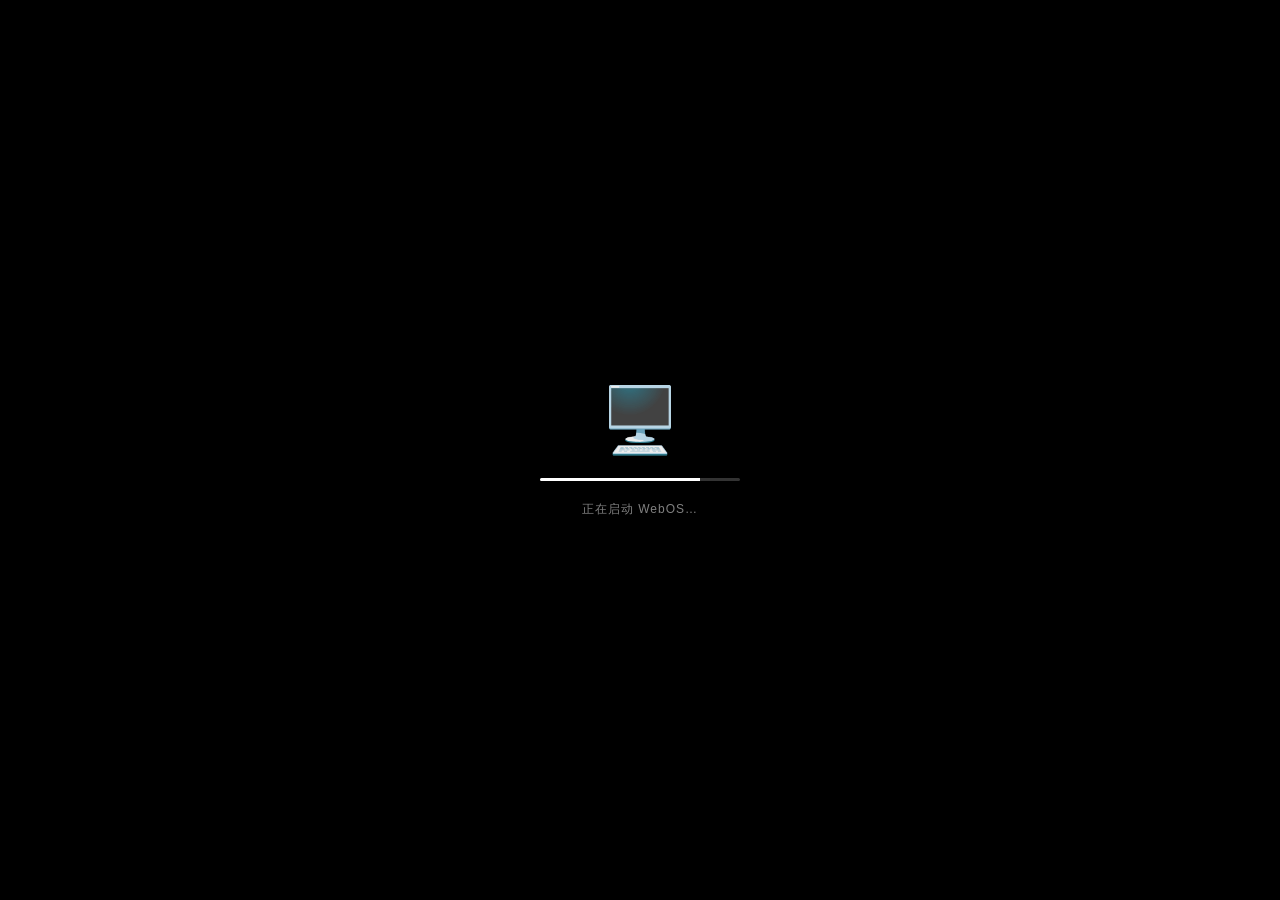
==== commit 225348a6: "b51cad6a-8633-440b-8bce-0582a082e88e" ====
--- a/public/index.html
+++ b/public/index.html
@@ -533,7 +533,7 @@
 function showBoot(){$('#boot').classList.remove('hidden');}
 function hideBoot(){$('#boot').classList.add('hidden');}
 function lock(){state.phase='lock';renderAll();}
-function unlock(){state.phase='desktop';renderAll();renderDesktop();}
+function unlock(){state.phase='desktop';renderAll();}
 function shutdown(){state.phase='boot';state.windows=[];showBoot();setTimeout(()=>{state.phase='lock';hideBoot();renderAll();},2000);}
 function restart(){state.windows=[];showBoot();setTimeout(()=>{state.phase='lock';hideBoot();renderAll();},2200);}
 
@@ -923,6 +923,10 @@
     const startX=e.clientX,startY=e.clientY,ox=win.x,oy=win.y;
     tb.classList.add('dragging');
     let snapTimer=null;
+    // Capture the pointer on the title bar so drag keeps working even when the
+    // cursor passes over iframes (which otherwise swallow pointer events).
+    // This is essential for file:// usage where iframes have unique origins.
+    try{tb.setPointerCapture(e.pointerId);}catch(err){}
     const move=ev=>{
       const dx=ev.clientX-startX,dy=ev.clientY-startY;
       let nx=ox+dx,ny=oy+dy;
@@ -939,6 +943,7 @@
     };
     const up=ev=>{
       tb.classList.remove('dragging');
+      try{tb.releasePointerCapture(e.pointerId);}catch(err){}
       const sp=state.snapPreview;
       if(sp==='left')snapWindow(win.id,'left');
       else if(sp==='right')snapWindow(win.id,'right');
@@ -960,6 +965,10 @@
   const startX=e.clientX,startY=e.clientY;
   const ox=win.x,oy=win.y,ow=win.width,oh=win.height;
   const minW=(state.apps.find(a=>a.id===win.appId)||{}).mw||320,minH=(state.apps.find(a=>a.id===win.appId)||{}).mh||240;
+  // Capture the pointer on the resize handle so resizing keeps working when the
+  // cursor passes over iframes (needed for file:// where iframes are opaque).
+  const handle=e.currentTarget;
+  try{handle.setPointerCapture(e.pointerId);}catch(err){}
   const move=ev=>{
     const dx=ev.clientX-startX,dy=ev.clientY-startY;
     let x=ox,y=oy,w=ow,h=oh;
@@ -972,7 +981,11 @@
     if(wEl){wEl.style.left=x+'px';wEl.style.top=y+'px';wEl.style.width=w+'px';wEl.style.height=h+'px';}
     resizeWindow(win.id,{x,y,width:w,height:h});
   };
-  const up=()=>{document.removeEventListener('pointermove',move);document.removeEventListener('pointerup',up);};
+  const up=ev=>{
+    try{handle.releasePointerCapture(e.pointerId);}catch(err){}
+    document.removeEventListener('pointermove',move);
+    document.removeEventListener('pointerup',up);
+  };
   document.addEventListener('pointermove',move);
   document.addEventListener('pointerup',up);
 }
